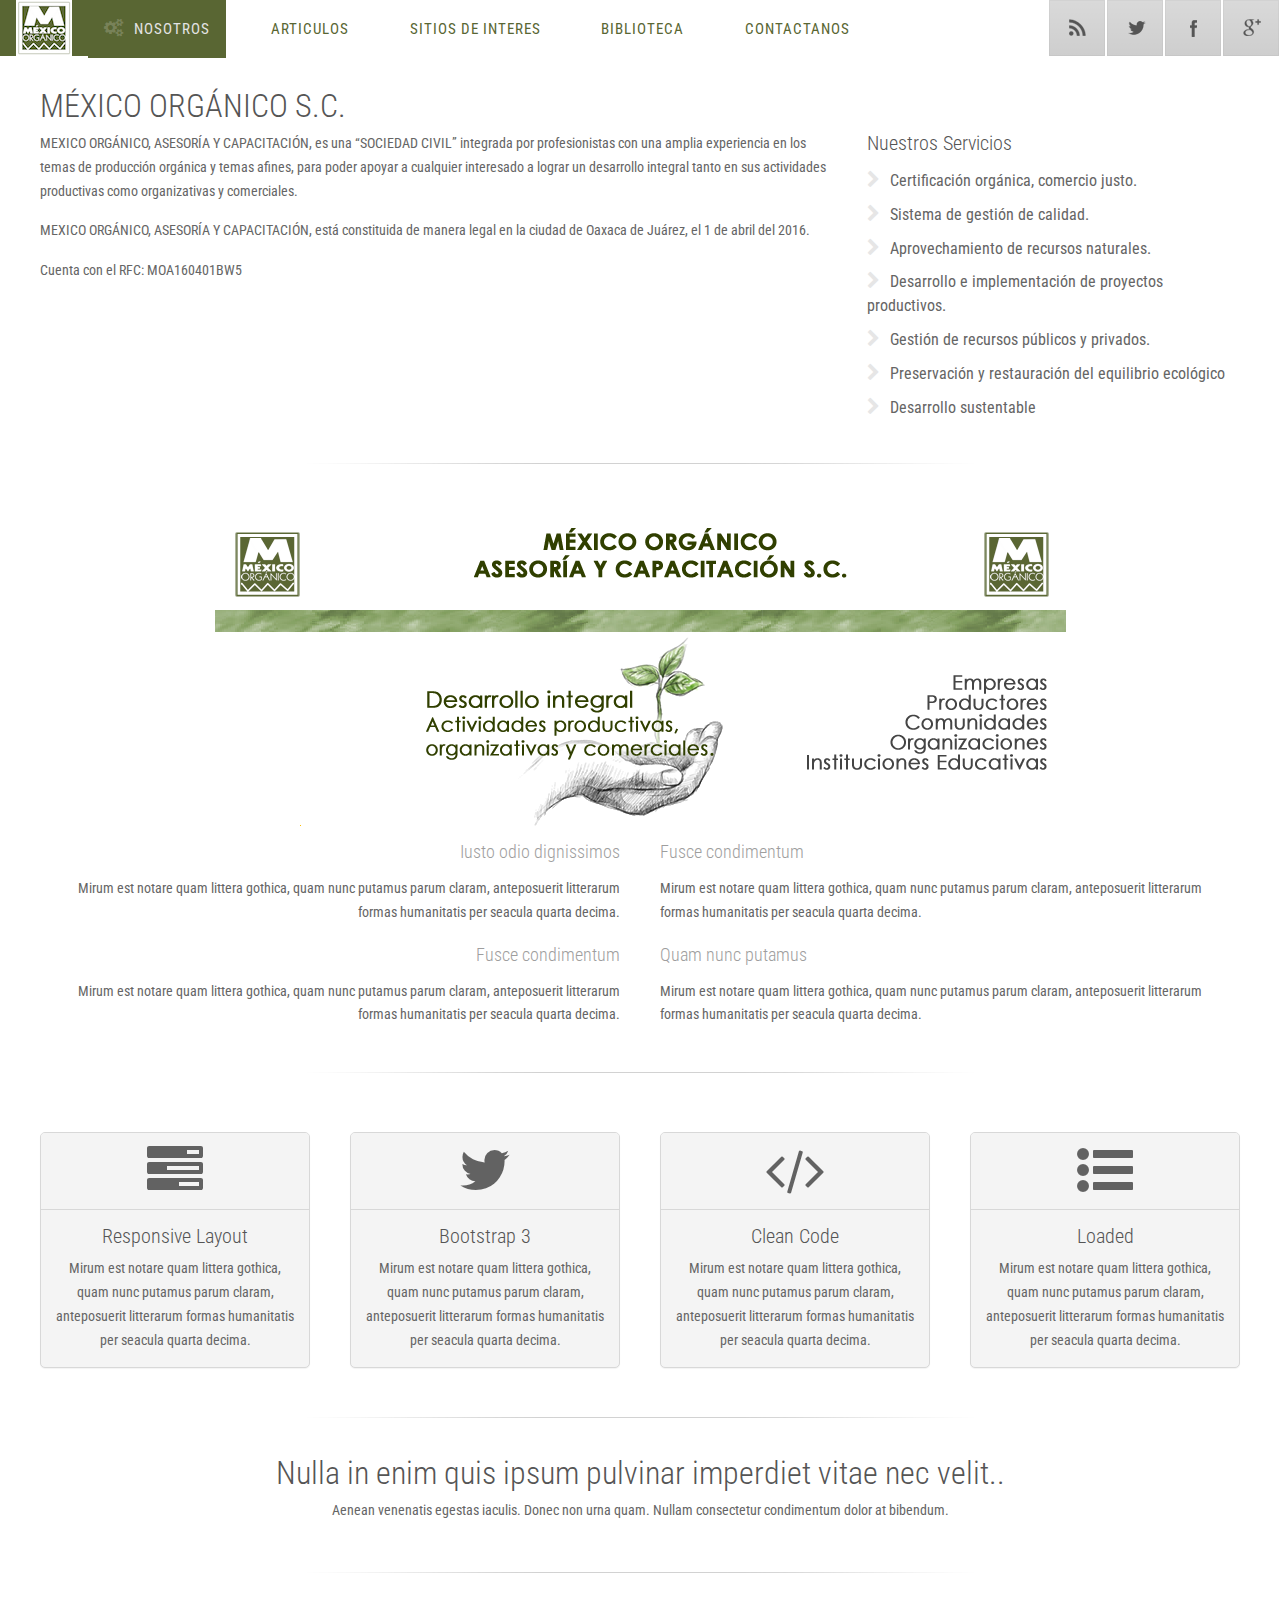
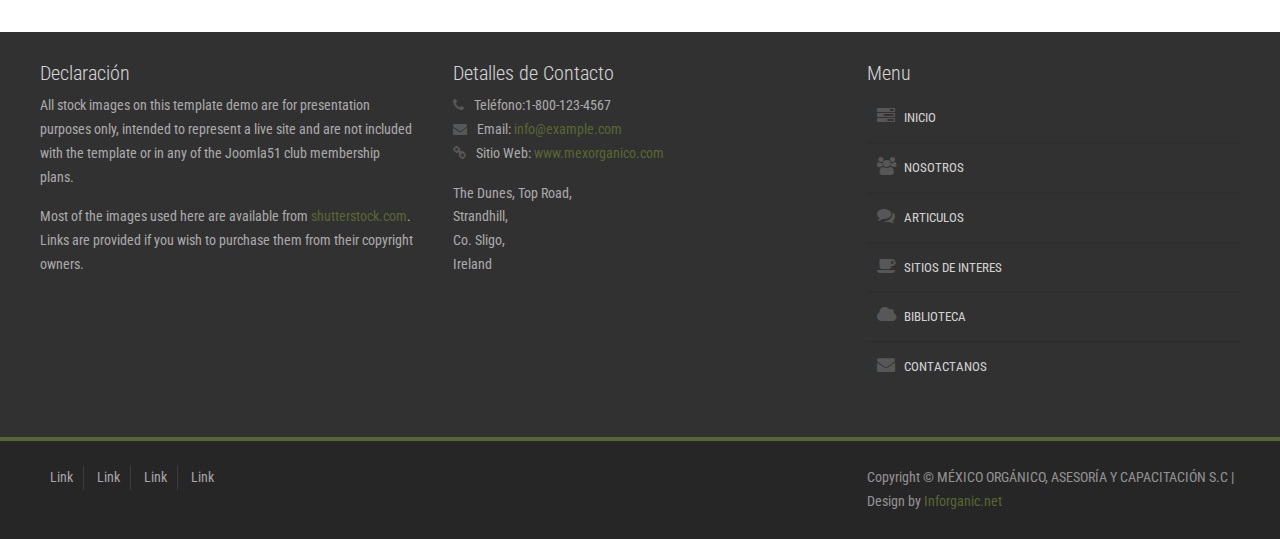
==== nosotros.html @ a855d256 "inicio" ====
<!-- === BEGIN HEADER === -->
<!DOCTYPE html>
<!--[if IE 8]> <html lang="en" class="ie8"> <![endif]-->
<!--[if IE 9]> <html lang="en" class="ie9"> <![endif]-->
<!--[if !IE]><!-->
<html lang="es">
    <!--<![endif]-->
    <head>
        <!-- Title -->
        <title>Nosotros - México Orgánico</title>
        <!-- Meta -->
        <meta http-equiv="content-type" content="text/html; charset=utf-8" />
        <meta name="description" content="">
        <meta name="author" content="">
        <meta name="viewport" content="width=device-width, initial-scale=1, maximum-scale=1" />
        <!-- Favicon -->
        <link href="assets/img/ico.png" rel="shortcut icon">
        <!-- Bootstrap Core CSS -->
        <link rel="stylesheet" href="assets/css/bootstrap.css" rel="stylesheet">
        <!-- Template CSS -->
        <link rel="stylesheet" href="assets/css/animate.css" rel="stylesheet">
        <link rel="stylesheet" href="assets/css/font-awesome.css" rel="stylesheet">
        <link rel="stylesheet" href="assets/css/nexus.css" rel="stylesheet">
        <link rel="stylesheet" href="assets/css/responsive.css" rel="stylesheet">
        <link rel="stylesheet" href="assets/css/custom.css" rel="stylesheet">
        <!-- Google Fonts-->
        <link href="http://fonts.googleapis.com/css?family=Roboto+Condensed:400,300" rel="stylesheet" type="text/css">
    </head>
    <body>
        <div id="body-bg">
            <!-- Phone/Email -->

            <!-- End Header -->
            <!-- Top Menu -->
            <div id="hornav" class="bottom-border-shadow">
                <div class="container no-padding border-bottom">
                    <div class="row">
                        <div class="col-md-9 no-padding">
                            <div class="visible-lg">
                                <ul id="hornavmenu" class="nav navbar-nav" >
                                    <li class="hidden-xs hidden-sm">
                                        <a href="index.html" style="padding-top:0px;padding-bottom:0px;"><img src="assets/img/menu.png" alt=""></a>
                                    </li>
                                    <li class="visible-xs visible-sm">
                                        <a href="index.html">Inicio</a>
                                    </li>
                                    <li>
                                        <a class="active" href="nosotros.html"><span class="fa-gears ">Nosotros</span></a>
                                    </li>

                                    <li>
                                        <a href="articulos.php"><span class="fa-copy ">Articulos</span></a>
                                    </li>

                                    <li>
                                        <a href="sitios_interes.html"><span class="fa-th ">Sitios de Interes</span></a>
                                    </li>

                                    <li>
                                        <a href="bibliote.html"><span class="fa-font ">Biblioteca</span></a>
                                    </li>
                                    <li>
                                        <a href="contact.html" class="fa-comment ">Contactanos</a>
                                    </li>
                                </ul>
                            </div>
                        </div>
                        <div class="col-md-3 no-padding">
                            <ul class="social-icons pull-right">
                                <li class="social-rss">
                                    <a href="#" target="_blank" title="RSS"></a>
                                </li>
                                <li class="social-twitter">
                                    <a href="#" target="_blank" title="Twitter"></a>
                                </li>
                                <li class="social-facebook">
                                    <a href="https://www.facebook.com/MexicOrganico" target="_blank" title="Facebook"></a>
                                </li>
                                <li class="social-googleplus">
                                    <a href="#" target="_blank" title="Google+"></a>
                                </li>
                            </ul>
                        </div>
                    </div>
                </div>
            </div>
            <!-- End Top Menu -->
            <!-- === END HEADER === -->
            <!-- === BEGIN CONTENT === -->
            <div id="content">
                <div class="container background-white">
                    <div class="row margin-vert-30">
                        <div class="col-md-12">
                            <h2 class="margin-bottom-10">MÉXICO ORGÁNICO S.C.</h2>
                            <!-- Intro / Why Us? -->
                            <div class="row">
                                <div class="col-md-8 animate fadeInLeft">
                                    <p>
                                        MEXICO ORGÁNICO, ASESORÍA Y CAPACITACIÓN, es una “SOCIEDAD CIVIL” integrada por profesionistas con una amplia experiencia en los temas de producción orgánica y temas afines, para poder apoyar a cualquier interesado a lograr un desarrollo integral tanto en sus actividades productivas como organizativas y comerciales.
                                    </p>
                                    <p>
                                        MEXICO ORGÁNICO, ASESORÍA Y CAPACITACIÓN, está constituida de manera legal en la ciudad de Oaxaca de Juárez, el 1 de abril del 2016.
                                    </p>
                                    <p>
                                        Cuenta con el RFC: MOA160401BW5
                                    </p>
                                </div>
                                <div class="col-md-4 animate fadeIn">
                                    <h3 class="margin-bottom-10">Nuestros Servicios</h3>
                                    <ul class="list-unstyled list-services">
                                        <li>
                                            <i class="fa fa-chevron-right color-gray-lighter"></i>Certificación orgánica, comercio justo.</li>
                                        <li>
                                            <i class="fa fa-chevron-right color-gray-lighter"></i>Sistema de gestión de calidad.</li>
                                        <li>
                                            <i class="fa fa-chevron-right color-gray-lighter"></i>Aprovechamiento de recursos naturales.</li>
                                        <li>
                                            <i class="fa fa-chevron-right color-gray-lighter"></i>Desarrollo e implementación de proyectos productivos.</li>
                                        <li>
                                            <i class="fa fa-chevron-right color-gray-lighter"></i>Gestión de recursos públicos y privados.</li>
                                        <li>
                                            <i class="fa fa-chevron-right color-gray-lighter"></i>Preservación y restauración del equilibrio ecológico</li>
                                        <li>
                                            <i class="fa fa-chevron-right color-gray-lighter"></i>Desarrollo sustentable</li>

                                    </ul>
                                </div>
                            </div>
                            <!-- End Intro / Why Us? -->
                            <div class="row">
                                <hr class="margin-top-20 margin-bottom-30">
                            </div>
                            <div class="row">
                                <div class="col-md-12 animate fadeInUp padding-top-10">
                                    <img src="assets/img/nosotros.png" alt="filler image" style="margin: 0 auto; display: block;">
                                </div>
                            </div>
                            <div class="row">
                                <div class="col-md-6 text-right animate fadeInLeft">
                                    <h4>Iusto odio dignissimos</h4>
                                    <p>Mirum est notare quam littera gothica, quam nunc putamus parum claram, anteposuerit litterarum formas humanitatis per seacula quarta decima.</p>
                                    <h4>Fusce condimentum</h4>
                                    <p>Mirum est notare quam littera gothica, quam nunc putamus parum claram, anteposuerit litterarum formas humanitatis per seacula quarta decima.</p>
                                </div>
                                <div class="col-md-6 animate fadeInRight">
                                    <h4>Fusce condimentum</h4>
                                    <p>Mirum est notare quam littera gothica, quam nunc putamus parum claram, anteposuerit litterarum formas humanitatis per seacula quarta decima.</p>
                                    <h4>Quam nunc putamus</h4>
                                    <p>Mirum est notare quam littera gothica, quam nunc putamus parum claram, anteposuerit litterarum formas humanitatis per seacula quarta decima.</p>
                                </div>
                            </div>
                            <hr class="margin-top-20 margin-bottom-30">
                            <!-- Top Panels -->
                            <div class="row padding-top-20">
                                <div class="col-md-3 animate fadeInLeft">
                                    <div class="panel panel-default">
                                        <div class="panel-heading text-center">
                                            <i class="fa fa-tasks fa-4x"></i>
                                        </div>
                                        <div class="panel-body text-center">
                                            <h3 class="margin-bottom-10">Responsive Layout</h3>
                                            Mirum est notare quam littera gothica, quam nunc putamus parum claram, anteposuerit litterarum formas humanitatis per seacula quarta decima.
                                        </div>
                                    </div>
                                </div>
                                <div class="col-md-3 animate fadeIn">
                                    <div class="panel panel-default">
                                        <div class="panel-heading text-center">
                                            <i class="fa fa-twitter fa-4x"></i>
                                        </div>
                                        <div class="panel-body text-center">
                                            <h3 class="margin-bottom-10">Bootstrap 3</h3>
                                            Mirum est notare quam littera gothica, quam nunc putamus parum claram, anteposuerit litterarum formas humanitatis per seacula quarta decima.
                                        </div>
                                    </div>
                                </div>
                                <div class="col-md-3 animate fadeIn">
                                    <div class="panel panel-default">
                                        <div class="panel-heading text-center">
                                            <i class="fa fa-code fa-4x"></i>
                                        </div>
                                        <div class="panel-body text-center">
                                            <h3 class="margin-bottom-10">Clean Code</h3>
                                            Mirum est notare quam littera gothica, quam nunc putamus parum claram, anteposuerit litterarum formas humanitatis per seacula quarta decima.
                                        </div>
                                    </div>
                                </div>
                                <div class="col-md-3 animate fadeInRight">
                                    <div class="panel panel-default">
                                        <div class="panel-heading text-center">
                                            <i class="fa fa-list-ul fa-4x"></i>
                                        </div>
                                        <div class="panel-body text-center">
                                            <h3 class="margin-bottom-10">Loaded</h3>
                                            Mirum est notare quam littera gothica, quam nunc putamus parum claram, anteposuerit litterarum formas humanitatis per seacula quarta decima.
                                        </div>
                                    </div>
                                </div>
                            </div>
                            <!-- End Top Panels -->
                            <hr class="margin-top-3	0">
                            <!-- Middle Text -->
                            <div class="row">
                                <div class="col-md-12 text-center margin-top-10 animate fadeInUp">
                                    <h2 class="text-center">Nulla in enim quis ipsum pulvinar imperdiet vitae nec velit..</h2>
                                    <p class="text-center margin-bottom-20">Aenean venenatis egestas iaculis. Donec non urna quam. Nullam consectetur condimentum dolor at bibendum.</p>
                                </div>
                            </div>
                            <!-- End Middle Text -->
                            <hr>
                        </div>
                    </div>
                </div>
            </div>
            <!-- === END CONTENT === -->
            <!-- === BEGIN FOOTER === -->
            <div id="base">
                <div class="container bottom-border padding-vert-30">
                    <div class="row">
                        <!-- Disclaimer -->
                        <div class="col-md-4">
                            <h3 class="class margin-bottom-10">Declaración</h3>
                            <p>All stock images on this template demo are for presentation purposes only, intended to represent a live site and are not included with the template or in any of the Joomla51 club membership plans.</p>
                            <p>Most of the images used here are available from
                                <a href="http://www.shutterstock.com/" target="_blank">shutterstock.com</a>. Links are provided if you wish to purchase them from their copyright owners.</p>
                        </div>
                        <!-- End Disclaimer -->
                        <!-- Contact Details -->
                        <div class="col-md-4 margin-bottom-20">
                            <h3 class="margin-bottom-10">Detalles de Contacto</h3>
                            <p>
                                <span class="fa-phone">Teléfono:</span>1-800-123-4567
                                <br>
                                <span class="fa-envelope">Email:</span>
                                <a href="mailto:info@example.com">info@example.com</a>
                                <br>
                                <span class="fa-link">Sitio Web:</span>
                                <a href="http://mexorganico.com/">www.mexorganico.com</a>
                            </p>
                            <p>The Dunes, Top Road,
                                <br>Strandhill,
                                <br>Co. Sligo,
                                <br>Ireland</p>
                        </div>
                        <!-- End Contact Details -->
                        <!-- Sample Menu -->
                        <div class="col-md-4 margin-bottom-20">
                            <h3 class="margin-bottom-10">Menu</h3>
                            <ul class="menu">
                                <li>
                                    <a class="fa-tasks" href="index.html">Inicio</a>
                                </li>
                                <li>
                                    <a class="fa-users" href="nosotros.html">Nosotros</a>
                                </li>
                                <li>
                                    <a class="fa-comments" href="articulos.php">Articulos</a>
                                </li>
                                <li>
                                    <a class="fa-coffee" href="sitios_interes.html">Sitios de Interes</a>
                                </li>
                                <li>
                                    <a class="fa-cloud" href="biblioteca.html">Biblioteca</a>
                                </li>
                                <li>
                                    <a class="fa-envelope" href="contact.html">Contactanos</a>
                                </li>


                            </ul>
                            <div class="clearfix"></div>
                        </div>
                        <!-- End Sample Menu -->
                    </div>
                </div>
            </div>
            <!-- Footer -->
            <div id="footer" class="background-grey">
                <div class="container">
                    <div class="row">
                        <!-- Footer Menu -->
                        <div id="footermenu" class="col-md-8">
                            <ul class="list-unstyled list-inline">
                                <li>
                                    <a href="#" target="_blank">Link</a>
                                </li>
                                <li>
                                    <a href="#" target="_blank">Link</a>
                                </li>
                                <li>
                                    <a href="#" target="_blank">Link</a>
                                </li>
                                <li>
                                    <a href="#" target="_blank">Link</a>
                                </li>
                            </ul>
                        </div>
                        <!-- End Footer Menu -->
                        <!-- Copyright -->
                        <div id="copyright" class="col-md-4">
                            <p class="pull-right">Copyright © MÉXICO ORGÁNICO, ASESORÍA Y CAPACITACIÓN S.C | Design by <a href="http://inforganic.net/">Inforganic.net</a></p>
                        </div>
                        <!-- End Copyright -->
                    </div>
                </div>
            </div>
            <!-- End Footer -->
            <!-- JS -->
            <script type="text/javascript" src="assets/js/jquery.min.js" type="text/javascript"></script>
            <script type="text/javascript" src="assets/js/bootstrap.min.js" type="text/javascript"></script>
            <script type="text/javascript" src="assets/js/scripts.js"></script>
            <!-- Isotope - Portfolio Sorting -->
            <script type="text/javascript" src="assets/js/jquery.isotope.js" type="text/javascript"></script>
            <!-- Mobile Menu - Slicknav -->
            <script type="text/javascript" src="assets/js/jquery.slicknav.js" type="text/javascript"></script>
            <!-- Animate on Scroll-->
            <script type="text/javascript" src="assets/js/jquery.visible.js" charset="utf-8"></script>
            <!-- Sticky Div -->
            <script type="text/javascript" src="assets/js/jquery.sticky.js" charset="utf-8"></script>
            <!-- Slimbox2-->
            <script type="text/javascript" src="assets/js/slimbox2.js" charset="utf-8"></script>
            <!-- Modernizr -->
            <script src="assets/js/modernizr.custom.js" type="text/javascript"></script>
            <!-- End JS -->
    </body>
</html>
<!-- === END FOOTER === -->
---- assets/css/nexus.css ----
/**
* @template:  Virtuoso

TABLE OF CONTENTS

	- Basic
	- Header
	- Footer
	- Miscellaneous
	- Utility Classes
	- Typography
	- Top Menu - Hornav
	- Sidebar Menu
	- Mobile Menu
	- Blockquotes
	- Font Awesome
	- Glyphicons
	- Portfolio
	- Testimonials
	- Accordions
	- Tabs
	- Progress Bars 
	- Panels
	- Social Icons
	- Carousel
	- Thumbs Gallery
	- Blog
	- Pages

*/
/*-----------------------------------------------------------------------------------*/
/* Basic */
/*-----------------------------------------------------------------------------------*/
html {
  overflow-y: scroll;
}
body {
  line-height: 1.7em;
  font-family: Roboto Condensed;
  font-size: 14px;
  font-weight: 400;
  background-color: #ffffff;
  color: #656565;
}
#body-bg {
  background-attachment: fixed;
  background-clip: border-box;
  background-color: #FFFFFF;
  background-origin: padding-box;
  background-position: 50% 0;
  background-repeat: no-repeat;
  background-size: cover !important;
  position: relative;
}
.container {
  max-width: 1280px;
  padding-left: 40px;
  padding-right: 40px;
  width: 100%;
}
.container.no-padding {
  padding-left: 20px !important;
  padding-right: 20px !important;
}
/*-----------------------------------------------------------------------------------*/
/* Header */
/*-----------------------------------------------------------------------------------*/
#pre-header {
  color: rgba(0, 0, 0, 0.4);
  border-bottom: 1px solid rgba(255, 255, 255, 0.8);
  box-shadow: inset 0 -1px 0 rgba(0, 0, 0, 0.06);
}
#header {
  position: relative;
  height: 130px;
  top: 0;
  transition: all 0.2s ease 0s;
  width: 100%;
}
#header .container {
  height: 130px;
  position: relative;
}
/* Logo */
.logo {
  text-align: center;
}
.logo a {
  top: 40px;
  display: block;
  position: relative;
  z-index: 20;
}
p.site-slogan {
  color: #b1a5bd;
  font-size: 11px;
  letter-spacing: 8px;
  margin: 0;
  padding: 0;
  right: 15px;
  text-align: right;
  top: 68px;
  position: absolute;
  z-index: 20;
  white-space: nowrap;
}
/* Hornav */
#hornav {
  z-index: 21;
}
.is-sticky #hornav {
  z-index: 21;
}
/*-----------------------------------------------------------------------------------*/
/* Footer */
/*-----------------------------------------------------------------------------------*/
#base {
  background: #313131;
  overflow: hidden;
  color: rgba(255, 255, 255, 0.6);
}
#base li a {
  color: rgba(255, 255, 255, 0.8);
  text-shadow: none;
}
#base h3 {
  color: #FFFFFF;
  text-shadow: none;
  opacity: 0.8;
}
#base input,
#base button,
#base select,
#base textarea {
  color: #fff;
}
#base input {
  background: none repeat scroll 0 0 rgba(45, 55, 70, 0.15);
  border: 1px solid;
  border-color: rgba(255, 255, 255, 0.15);
  border-radius: 5px;
  box-shadow: 0 1px 1px rgba(0, 0, 0, 0.1) inset;
  color: #fff;
  padding: 4px 12px;
}
#base input:focus {
  border-color: rgba(255, 255, 255, 0.4);
}
/* Footer Menu */
#footer {
  background: rgba(0, 0, 0, 0.85);
  color: #bbb;
  color: rgba(255, 255, 255, 0.5);
  padding-top: 25px;
  padding-bottom: 25px;
}
#footermenu ul {
  margin: 0;
}
#footermenu ul li {
  border-right: 1px solid rgba(255, 255, 255, 0.1);
  padding-left: 10px;
  padding-right: 10px;
}
#footermenu ul li:last-child {
  border: none;
}
#footermenu ul li a {
  color: #444;
  color: rgba(255, 255, 255, 0.6);
  font-size: 14px;
}
#footermenu ul li a:hover {
  color: #ffffff;
}
/* Copyright */
#copyright p {
  padding: 0;
  margin: 0;
}
/*-----------------------------------------------------------------------------------*/
/* Miscellaneous */
/*-----------------------------------------------------------------------------------*/
.visible {
  opacity: 1 !important;
}
.animatebox {
  background: #cccccc;
  background: rgba(0, 0, 0, 0.05);
  border: 1px solid #dddddd;
  border: 1px solid rgba(0, 0, 0, 0.2);
  box-shadow: 1px 1px 5px rgba(0, 0, 0, 0.2);
  font-size: 22px;
  font-weight: 300;
  margin: 30px auto 60px;
  padding: 80px 0;
  text-align: center;
  max-width: 500px;
  width: 100%;
  color: #888 !important;
}
/*-----------------------------------------------------------------------------------*/
/* Utility Classes */
/*-----------------------------------------------------------------------------------*/
.bottom-border {
  box-shadow: 0 -4px 0 #596633 inset, 0 0 20px rgba(0, 0, 0, 0.1);
}
/*.bottom-border-shadow {
  background-image: -moz-linear-gradient(bottom, rgba(0, 0, 0, 0.05) 0%, rgba(0, 0, 0, 0) 25px, rgba(0, 0, 0, 0) 100%);
  background-image: -o-linear-gradient(bottom, rgba(0, 0, 0, 0.1) 0%, rgba(0, 0, 0, 0) 30px, rgba(0, 0, 0, 0) 100%);
  background-image: -webkit-linear-gradient(bottom, rgba(0, 0, 0, 0.1) 0%, rgba(0, 0, 0, 0) 30px, rgba(0, 0, 0, 0) 100%);
  background-image: linear-gradient(bottom, rgba(0, 0, 0, 0.1) 0%, rgba(0, 0, 0, 0) 30px, rgba(0, 0, 0, 0) 100%);
  -webkit-moz-box-shadow: 0 1px 0 rgba(255, 255, 255, 0.5), 0 -1px 0 rgba(0, 0, 0, 0.1) inset;
  -moz-moz-box-shadow: 0 1px 0 rgba(255, 255, 255, 0.5), 0 -1px 0 rgba(0, 0, 0, 0.1) inset;
  -ms-moz-box-shadow: 0 1px 0 rgba(255, 255, 255, 0.5), 0 -1px 0 rgba(0, 0, 0, 0.1) inset;
  -o-moz-box-shadow: 0 1px 0 rgba(255, 255, 255, 0.5), 0 -1px 0 rgba(0, 0, 0, 0.1) inset;
  box-shadow: 0 1px 0 rgba(255, 255, 255, 0.5), 0 -1px 0 rgba(0, 0, 0, 0.1) inset;
  position: relative;
  top: 0px;
  z-index: 20;
  -webkit-box-shadow: 0 -1px 0 rgba(0, 0, 0, 0.1) inset;
  -moz-box-shadow: 0 -1px 0 rgba(0, 0, 0, 0.1) inset;
  -ms-box-shadow: 0 -1px 0 rgba(0, 0, 0, 0.1) inset;
  -o-box-shadow: 0 -1px 0 rgba(0, 0, 0, 0.1) inset;
  box-shadow: 0 -1px 0 rgba(0, 0, 0, 0.1) inset;
}*/
.color-default {
  color: #555555 !important;
}
.color-default[class^="fa-"]:before,
.color-default[class*=" fa-"]:before {
  color: #555555;
}
.color-gray {
  color: #555555 !important;
}
.color-gray[class^="fa-"]:before,
.color-gray[class*=" fa-"]:before {
  color: #555555;
}
.color-gray-light {
  color: #b3b3b3 !important;
}
.color-gray-light[class^="fa-"]:before,
.color-gray-light[class*=" fa-"]:before {
  color: #b3b3b3;
}
.color-gray-lighter {
  color: #e6e6e6 !important;
}
.color-gray-lighter[class^="fa-"]:before,
.color-gray-lighter[class*=" fa-"]:before {
  color: #e6e6e6;
}
.color-primary {
  color: #596633 !important;
}
.color-primary[class^="fa-"]:before,
.color-primary[class*=" fa-"]:before {
  color: #596633;
}
.color-red {
  color: #8b2626 !important;
}
.color-red[class^="fa-"]:before,
.color-red[class*=" fa-"]:before {
  color: #8b2626;
}
.color-blue {
  color: #43668c !important;
}
.color-blue[class^="fa-"]:before,
.color-blue[class*=" fa-"]:before {
  color: #43668c;
}
.color-green {
  color: #649f2b !important;
}
.color-green[class^="fa-"]:before,
.color-green[class*=" fa-"]:before {
  color: #649f2b;
}
.color-aqua {
  color: #86b998 !important;
}
.color-aqua[class^="fa-"]:before,
.color-aqua[class*=" fa-"]:before {
  color: #86b998;
}
.color-yellow {
  color: #d0b426 !important;
}
.color-yellow[class^="fa-"]:before,
.color-yellow[class*=" fa-"]:before {
  color: #d0b426;
}
.color-brown {
  color: #6f6f55 !important;
}
.color-brown[class^="fa-"]:before,
.color-brown[class*=" fa-"]:before {
  color: #6f6f55;
}
.color-violet {
  color: #8270a4 !important;
}
.color-violet[class^="fa-"]:before,
.color-violet[class*=" fa-"]:before {
  color: #8270a4;
}
.color-orange {
  color: #ae6926 !important;
}
.color-orange[class^="fa-"]:before,
.color-orange[class*=" fa-"]:before {
  color: #ae6926;
}
.color-white {
  color: #FFFFFF !important;
}
.color-white[class^="fa-"]:before,
.color-white[class*=" fa-"]:before {
  color: #FFFFFF;
}
.padding-10 {
  padding: 10px;
}
.padding-20 {
  padding: 20px;
}
.padding-30 {
  padding: 30px;
}
.padding-40 {
  padding: 40px;
}
.padding-50 {
  padding: 50px;
}
.padding-60 {
  padding: 60px;
}
.margin-10 {
  margin: 10px;
}
.margin-20 {
  margin: 20px;
}
.margin-30 {
  margin: 30px;
}
.margin-40 {
  margin: 40px;
}
.margin-50 {
  margin: 50px;
}
.margin-60 {
  margin: 60px;
}
.padding-horiz-10 {
  padding-left: 10px;
  padding-right: 10px;
}
.padding-horiz-20 {
  padding-left: 20px;
  padding-right: 20px;
}
.padding-horiz-30 {
  padding-left: 30px;
  padding-right: 30px;
}
.padding-horiz-40 {
  padding-left: 40px;
  padding-right: 40px;
}
.padding-horiz-50 {
  padding-left: 50px;
  padding-right: 50px;
}
.padding-horiz-60 {
  padding-left: 60px;
  padding-right: 60px;
}
.padding-vert-5 {
  padding-top: 5px;
  padding-bottom: 5px;
}
.padding-vert-10 {
  padding-top: 10px;
  padding-bottom: 10px;
}
.padding-vert-20 {
  padding-top: 20px;
  padding-bottom: 20px;
}
.padding-vert-30 {
  padding-top: 30px;
  padding-bottom: 30px;
}
.padding-vert-40 {
  padding-top: 40px;
  padding-bottom: 40px;
}
.padding-vert-50 {
  padding-top: 50px;
  padding-bottom: 50px;
}
.padding-vert-60 {
  padding-top: 60px;
  padding-bottom: 60px;
}
.margin-horiz-10 {
  margin-left: 10px;
  margin-right: 10px;
}
.margin-horiz-20 {
  margin-left: 20px;
  margin-right: 20px;
}
.margin-horiz-30 {
  margin-left: 30px;
  margin-right: 30px;
}
.margin-horiz-40 {
  margin-left: 40px;
  margin-right: 40px;
}
.margin-horiz-50 {
  margin-left: 50px;
  margin-right: 50px;
}
.margin-horiz-60 {
  margin-left: 60px;
  margin-right: 60px;
}
.margin-vert-5 {
  margin-top: 5px;
  margin-bottom: 5px;
}
.margin-vert-10 {
  margin-top: 10px;
  margin-bottom: 10px;
}
.margin-vert-20 {
  margin-top: 20px;
  margin-bottom: 20px;
}
.margin-vert-30 {
  margin-top: 30px;
  margin-bottom: 30px;
}
.margin-vert-40 {
  margin-top: 40px;
  margin-bottom: 40px;
}
.margin-vert-50 {
  margin-top: 50px;
  margin-bottom: 50px;
}
.margin-vert-60 {
  margin-top: 60px;
  margin-bottom: 60px;
}
.no-padding {
  padding: 0 0 4px !important;
}
.no-margin {
  margin: 0 !important;
}
.margin-top-0 {
  margin-top: 0;
}
.margin-top-5 {
  margin-top: 5px;
}
.margin-top-10 {
  margin-top: 10px;
}
.margin-top-15 {
  margin-top: 15px;
}
.margin-top-20 {
  margin-top: 20px;
}
.margin-top-30 {
  margin-top: 30px;
}
.margin-top-40 {
  margin-top: 40px;
}
.margin-top-50 {
  margin-top: 50px;
}
.margin-top-60 {
  margin-top: 60px;
}
.margin-bottom-0 {
  margin-bottom: 0;
}
.margin-bottom-5 {
  margin-bottom: 5px;
}
.margin-bottom-10 {
  margin-bottom: 10px;
}
.margin-bottom-15 {
  margin-bottom: 15px;
}
.margin-bottom-20 {
  margin-bottom: 20px;
}
.margin-bottom-30 {
  margin-bottom: 30px;
}
.margin-bottom-40 {
  margin-bottom: 40px;
}
.margin-bottom-50 {
  margin-bottom: 50px;
}
.margin-bottom-60 {
  margin-bottom: 60px;
}
.padding-top-0 {
  padding-top: 0;
}
.padding-top-5 {
  padding-top: 5px;
}
.padding-top-10 {
  padding-top: 10px;
}
.padding-top-15 {
  padding-top: 15px;
}
.padding-top-20 {
  padding-top: 20px;
}
.padding-top-30 {
  padding-top: 30px;
}
.padding-top-40 {
  padding-top: 40px;
}
.padding-top-50 {
  padding-top: 50px;
}
.padding-top-60 {
  padding-top: 60px;
}
.padding-bottom-0 {
  padding-bottom: 0;
}
.padding-bottom-5 {
  padding-bottom: 5px;
}
.padding-bottom-10 {
  padding-bottom: 10px;
}
.padding-bottom-15 {
  padding-bottom: 15px;
}
.padding-bottom-20 {
  padding-bottom: 20px;
}
.padding-bottom-30 {
  padding-bottom: 30px;
}
.padding-bottom-40 {
  padding-bottom: 40px;
}
.padding-bottom-50 {
  padding-bottom: 50px;
}
.padding-bottom-60 {
  padding-bottom: 60px;
}
.row-no-margin {
  margin-left: -40px;
  margin-right: -40px;
}
/* Background Colors */
.background-white {
  background-color: #FFFFFF;
}
.background-gray-darker {
  background-color: #222222;
}
.background-gray-dark {
  background-color: #333333;
}
.background-gray {
  background-color: #555555;
}
.background-gray-light {
  background-color: #b3b3b3;
}
.background-gray-lighter {
  background-color: #e6e6e6;
}
/* Button Colors */
.btn {
  border-radius: 0px;
}
.btn-default {
  background-color: rgba(0, 0, 0, 0.043);
  border: 1px solid rgba(0, 0, 0, 0.15);
  border-radius: 0px;
  box-shadow: 0 0 5px 0 rgba(0, 0, 0, 0.05) inset;
  margin: 0;
}
.btn-green {
  background-color: #658538 !important;
  background-repeat: repeat-x;
  filter: progid:DXImageTransform.Microsoft.gradient(startColorstr="#759a40", endColorstr="#648537");
  background-image: -khtml-gradient(linear, left top, left bottom, from(#759a40), to(#648537));
  background-image: -moz-linear-gradient(top, #759a40, #648537);
  background-image: -ms-linear-gradient(top, #759a40, #648537);
  background-image: -webkit-gradient(linear, left top, left bottom, color-stop(0%, #759a40), color-stop(100%, #648537));
  background-image: -webkit-linear-gradient(top, #759a40, #648537);
  background-image: -o-linear-gradient(top, #759a40, #648537);
  background-image: linear-gradient(#759a40, #648537);
  border-color: #648537 #648537 #618035;
  color: #fff !important;
  text-shadow: 0 -1px 0 rgba(0, 0, 0, 0.09);
  -webkit-font-smoothing: antialiased;
}
.btn-bronze {
  background-color: #856f38 !important;
  background-repeat: repeat-x;
  filter: progid:DXImageTransform.Microsoft.gradient(startColorstr="#9a8140", endColorstr="#856f37");
  background-image: -khtml-gradient(linear, left top, left bottom, from(#9a8140), to(#856f37));
  background-image: -moz-linear-gradient(top, #9a8140, #856f37);
  background-image: -ms-linear-gradient(top, #9a8140, #856f37);
  background-image: -webkit-gradient(linear, left top, left bottom, color-stop(0%, #9a8140), color-stop(100%, #856f37));
  background-image: -webkit-linear-gradient(top, #9a8140, #856f37);
  background-image: -o-linear-gradient(top, #9a8140, #856f37);
  background-image: linear-gradient(#9a8140, #856f37);
  border-color: #856f37 #856f37 #806b35;
  color: #fff !important;
  text-shadow: 0 -1px 0 rgba(0, 0, 0, 0.09);
  -webkit-font-smoothing: antialiased;
}
.btn-red {
  background-color: #853838 !important;
  background-repeat: repeat-x;
  filter: progid:DXImageTransform.Microsoft.gradient(startColorstr="#9a4040", endColorstr="#853737");
  background-image: -khtml-gradient(linear, left top, left bottom, from(#9a4040), to(#853737));
  background-image: -moz-linear-gradient(top, #9a4040, #853737);
  background-image: -ms-linear-gradient(top, #9a4040, #853737);
  background-image: -webkit-gradient(linear, left top, left bottom, color-stop(0%, #9a4040), color-stop(100%, #853737));
  background-image: -webkit-linear-gradient(top, #9a4040, #853737);
  background-image: -o-linear-gradient(top, #9a4040, #853737);
  background-image: linear-gradient(#9a4040, #853737);
  border-color: #853737 #853737 #803535;
  color: #fff !important;
  text-shadow: 0 -1px 0 rgba(0, 0, 0, 0.09);
  -webkit-font-smoothing: antialiased;
}
.btn-violet {
  background-color: #813885 !important;
  background-repeat: repeat-x;
  filter: progid:DXImageTransform.Microsoft.gradient(startColorstr="#96409a", endColorstr="#813785");
  background-image: -khtml-gradient(linear, left top, left bottom, from(#96409a), to(#813785));
  background-image: -moz-linear-gradient(top, #96409a, #813785);
  background-image: -ms-linear-gradient(top, #96409a, #813785);
  background-image: -webkit-gradient(linear, left top, left bottom, color-stop(0%, #96409a), color-stop(100%, #813785));
  background-image: -webkit-linear-gradient(top, #96409a, #813785);
  background-image: -o-linear-gradient(top, #96409a, #813785);
  background-image: linear-gradient(#96409a, #813785);
  border-color: #813785 #813785 #7c3580;
  color: #fff !important;
  text-shadow: 0 -1px 0 rgba(0, 0, 0, 0.09);
  -webkit-font-smoothing: antialiased;
}
.btn-blue {
  background-color: #386685 !important;
  background-repeat: repeat-x;
  filter: progid:DXImageTransform.Microsoft.gradient(startColorstr="#40769a", endColorstr="#376685");
  background-image: -khtml-gradient(linear, left top, left bottom, from(#40769a), to(#376685));
  background-image: -moz-linear-gradient(top, #40769a, #376685);
  background-image: -ms-linear-gradient(top, #40769a, #376685);
  background-image: -webkit-gradient(linear, left top, left bottom, color-stop(0%, #40769a), color-stop(100%, #376685));
  background-image: -webkit-linear-gradient(top, #40769a, #376685);
  background-image: -o-linear-gradient(top, #40769a, #376685);
  background-image: linear-gradient(#40769a, #376685);
  border-color: #376685 #376685 #356280;
  color: #fff !important;
  text-shadow: 0 -1px 0 rgba(0, 0, 0, 0.09);
  -webkit-font-smoothing: antialiased;
}
.btn-aqua {
  background-color: #388582 !important;
  background-repeat: repeat-x;
  filter: progid:DXImageTransform.Microsoft.gradient(startColorstr="#409a97", endColorstr="#378582");
  background-image: -khtml-gradient(linear, left top, left bottom, from(#409a97), to(#378582));
  background-image: -moz-linear-gradient(top, #409a97, #378582);
  background-image: -ms-linear-gradient(top, #409a97, #378582);
  background-image: -webkit-gradient(linear, left top, left bottom, color-stop(0%, #409a97), color-stop(100%, #378582));
  background-image: -webkit-linear-gradient(top, #409a97, #378582);
  background-image: -o-linear-gradient(top, #409a97, #378582);
  background-image: linear-gradient(#409a97, #378582);
  border-color: #378582 #378582 #35807d;
  color: #fff !important;
  text-shadow: 0 -1px 0 rgba(0, 0, 0, 0.09);
  -webkit-font-smoothing: antialiased;
}
/*-----------------------------------------------------------------------------------*/
/* Top Menu - Hornav */
/*-----------------------------------------------------------------------------------*/
#hornav {
  font-family: Roboto Condensed;
  position: relative;
  width: 100%;
}
#hornav .container {
  background-color: #fff;
  /*background-color: #313131;
  /*box-shadow: 0 -4px 0 #596633 inset, 0 0 20px rgba(0, 0, 0, 0.1);
  */min-height: 60px;
  display: block;
}
#hornav .navbar-nav {
  float: none;
}
#hornav .no-padding {
  padding-bottom: 0 !important;
}
#hornav ul#hornavmenu {
  display: inline-block;
  margin: 0 0 -6px;
  padding: 0px;
}
#hornav ul#hornavmenu > li {
  margin: 0px;
}
#hornav ul#hornavmenu > li > a,
#hornav ul#hornavmenu > li > span {
  color: #596633;
  font-size: 15px;
  font-weight: normal;
  letter-spacing: 1px;
  line-height: normal;
  padding: 19px 16px 20px;
  text-transform: uppercase;
  display: block;
}
#hornav ul#hornavmenu > li > a:hover,
#hornav ul#hornavmenu > li > span:hover,
#hornav ul#hornavmenu > li > a.active,
#hornav ul#hornavmenu > li > span.active,
#hornav ul#hornavmenu > li > a.current,
#hornav ul#hornavmenu > li > span.current {
  background: #596633;
  color: #e3e3e3;
}
#hornav .nav > li > a:hover,
#hornav .nav > li > a:focus {
  background-color: transparent;
}
/* Dropdown Menu */
#hornav ul ul {
  text-align: left;
  background: #f2f2f2;
  border-radius: 5px;
  border: 1px solid #dddddd;
  position: relative;
  -webkit-box-shadow: 0 0 4px rgba(0, 0, 0, 0.2);
  -moz-box-shadow: 0 0 4px rgba(0, 0, 0, 0.2);
  -ms-box-shadow: 0 0 4px rgba(0, 0, 0, 0.2);
  -o-box-shadow: 0 0 4px rgba(0, 0, 0, 0.2);
  box-shadow: 0 0 4px rgba(0, 0, 0, 0.2);
  display: block;
  list-style: none;
  margin: 0px;
  padding: 5px 0 !important;
  min-width: 200px;
  z-index: 30;
}
#hornav ul ul li {
  min-height: 22px;
  float: none;
  position: relative;
  margin: 0;
}
#hornav ul ul li a,
#hornav ul ul li span {
  background-color: transparent;
  box-shadow: none;
  display: block;
  padding: 6px 15px;
  color: #555555 !important;
  text-transform: none;
  border-top: 1px solid rgba(0, 0, 0, 0.05);
}
#hornav ul ul:before {
  background: transparent url('../img/menu_arrow.png') no-repeat 0 0;
  content: "";
  display: block;
  height: 10px;
  left: 21px;
  position: absolute;
  top: -10px;
  width: 14px;
}
#hornav ul ul li:first-child a {
  border: none;
}
#hornav ul ul li a:active,
#hornav ul ul li a:focus,
#hornav ul ul li a:hover {
  text-decoration: none;
  background-color: rgba(0, 0, 0, 0.05);
}
#hornav ul ul li:hover a {
  text-decoration: none;
}
#hornav ul ul ul:before {
  display: none;
}
#hornav li ul,
#hornav li ul li ul {
  position: absolute;
  height: auto;
  min-width: 200px;
  opacity: 0;
  visibility: hidden;
  transition: all 240ms linear;
  -o-transition: all 240ms linear;
  -ms-transition: all 240ms linear;
  -moz-transition: all 240ms linear;
  -webkit-transition: all 240ms linear;
  top: 70px;
  z-index: 1000;
}
#hornav li:hover > ul,
#hornav li ul li:hover > ul {
  display: block;
  opacity: 1;
  visibility: visible;
  top: 60px;
}
#hornav li ul li ul {
  left: 220px;
  top: 0;
}
#hornav li ul li:hover > ul {
  top: 0px;
  left: 200px;
}
#hornav ul ul .parent:after {
  top: 10px;
  right: 15px;
  color: #777;
  font-size: 14px;
  content: "\f105";
  position: absolute;
  font-weight: normal;
  display: inline-block;
  font-family: FontAwesome;
}
/*-----------------------------------------------------------------------------------*/
/* Sidebar Menu */
/*-----------------------------------------------------------------------------------*/
.sidebar-nav {
  border-radius: 5px;
  border: 1px solid rgba(0, 0, 0, 0.1);
}
.sidebar-nav li {
  padding: 0;
  /*Sidebar Sub Navigation*/
}
.sidebar-nav li a {
  background: #f4f4f4;
  border-bottom: 1px solid #d8d8d8;
  display: block;
  padding: 10px 20px;
  outline: none;
  color: #596633;
  font-size: 16px;
  font-weight: 300;
}
.sidebar-nav li a:hover {
  text-decoration: none;
}
.sidebar-nav li ul {
  background: #fff;
  padding: 0;
  margin: 0;
  list-style: none;
}
.sidebar-nav li ul a {
  background: #fff;
  color: #555555;
  font-size: 12px;
  border-bottom: solid 1px #d8d8d8;
  padding: 5px 23px;
}
.sidebar-nav ul li:hover a,
.sidebar-nav ul li.active a {
  color: #596633;
}
.sidebar-nav > li:last-child a {
  border: none;
}
/*Sidebar Badges*/
.list-group-item li > .badge {
  float: right;
}
.sidebar-nav span.badge {
  margin-top: 8px;
  margin-right: 10px;
}
.sidebar-nav .list-toggle > span.badge {
  margin-right: 25px;
}
.sidebar-nav ul li span.badge {
  margin-top: 0px;
  font-size: 10px;
  padding: 3px 5px;
  margin-right: 20px;
  border-radius: 0 0 5px 5px;
  background: #42969e;
}
/*Sidebar List Toggle*/
.list-toggle:after {
  top: 10px;
  right: 20px;
  color: #777;
  font-size: 14px;
  content: "\f105";
  position: absolute;
  font-weight: normal;
  display: inline-block;
  font-family: FontAwesome;
}
.list-toggle.active:after {
  color: #fff;
  content: "\f107";
}
/* Make Font Awesome icons fixed width */
.sidebar-nav li [class^="fa"],
.sidebar-nav li [class*=" fa"] {
  width: 1.25em;
  left: -2px;
  margin-right: 2px;
  text-align: center;
  position: relative;
  display: inline-block;
}
.sidebar-nav li [class^="fa"].fa-lg,
.sidebar-nav li [class*=" fa"].fa-lg {
  /* increased font size for fa-lg */
  width: 1.5625em;
}
/*-----------------------------------------------------------------------------------*/
/* Mobile Menu */
/*-----------------------------------------------------------------------------------*/
.slicknav_btn {
  position: relative;
  display: block;
  vertical-align: middle;
  float: right;
  padding: 0.5em 0.7em;
  line-height: 1.125em;
  cursor: pointer;
}
.slicknav_menu .slicknav_menutxt {
  display: block;
  line-height: 1.188em;
  float: left;
}
.slicknav_menu .slicknav_icon {
  float: left;
  margin: 0.188em 0 0 0.438em;
}
.slicknav_menu .slicknav_no-text {
  margin: 0;
}
.slicknav_menu .slicknav_icon-bar {
  font-size: 18px;
  display: block;
  width: 1.125em;
  height: 0.125em;
  -webkit-border-radius: 1px;
  -moz-border-radius: 1px;
  border-radius: 1px;
  -webkit-box-shadow: 0 1px 0 rgba(0, 0, 0, 0.25);
  -moz-box-shadow: 0 1px 0 rgba(0, 0, 0, 0.25);
  box-shadow: 0 1px 0 rgba(0, 0, 0, 0.25);
}
.slicknav_btn .slicknav_icon-bar + .slicknav_icon-bar {
  margin-top: 0.188em;
}
.slicknav_nav {
  clear: both;
}
.slicknav_nav ul,
.slicknav_nav li {
  display: block;
}
.slicknav_nav .slicknav_arrow {
  font-size: 0.8em;
  margin: 0 0 0 0.4em;
}
.slicknav_nav .slicknav_item {
  display: block;
  cursor: pointer;
}
.slicknav_nav a {
  display: block;
}
.slicknav_nav .slicknav_item a {
  display: inline;
}
.slicknav_menu:before,
.slicknav_menu:after {
  content: " ";
  display: table;
}
.slicknav_menu:after {
  clear: both;
}
/* IE6/7 support */
.slicknav_menu {
  *zoom: 1;
}
/* 
    User Default Style
    Change the following styles to modify the appearance of the menu.
*/
.slicknav_menu {
  font-size: 18px;
}
/* Button */
.slicknav_btn {
  margin: 5px 5px 6px;
  text-decoration: none;
  -webkit-border-radius: 4px;
  -moz-border-radius: 4px;
  border-radius: 4px;
  background-color: rgba(0, 0, 0, 0.4);
}
/* Button Text */
.slicknav_menu .slicknav_menutxt {
  color: #FFF;
  font-weight: bold;
}
/* Button Lines */
.slicknav_menu .slicknav_icon-bar {
  background-color: #f5f5f5;
}
.slicknav_menu {
  background: #27595d;
  padding: 5px;
}
.slicknav_nav {
  color: #fff;
  margin: 0;
  padding: 0;
}
.slicknav_nav,
.slicknav_nav ul {
  list-style: none;
  overflow: hidden;
}
.slicknav_nav .slicknav_item {
  padding: 14px;
  margin: 2px 0px;
}
.slicknav_nav a {
  padding: 14px;
  margin: 2px 0px;
  text-decoration: none;
  color: #fff;
}
.slicknav_nav ul {
  padding: 0;
  margin: 0;
}
.slicknav_nav li {
  background-color: rgba(0, 0, 0, 0.25);
  border-radius: 4px;
  color: #ffffff;
}
.slicknav_nav li li {
  background-color: rgba(255, 255, 255, 0.03);
  text-indent: 10px;
}
.slicknav_nav li li li {
  background-color: rgba(255, 255, 255, 0.03);
  text-indent: 20px;
}
.slicknav_nav li li a {
  color: #ffffff;
}
.slicknav_nav .slicknav_item a {
  padding: 0;
  margin: 0;
}
.slicknav_nav a:hover,
.slicknav_nav .slicknav_item:hover,
.slicknav_nav a:focus,
.slicknav_nav .slicknav_item:focus {
  background-color: rgba(0, 0, 0, 0.2) !important;
  color: #ffffff;
}
.slicknav_nav .slicknav_txtnode {
  margin-left: 15px;
}
/*-----------------------------------------------------------------------------------*/
/* Typo */
/*-----------------------------------------------------------------------------------*/
h1 {
  font-size: 2em;
}
h2 {
  font-weight: 300;
  line-height: 1em;
  margin: 0 0 10px;
  color: #555555;
  font-family: 'Roboto Condensed', sans-serif;
  font-size: 32px;
}
h3 {
  font-size: 20px;
  font-weight: 300;
  padding: 0;
  font-family: 'Roboto Condensed', sans-serif;
  margin: 0;
  color: #555555;
}
h3.title {
  border-bottom: 1px solid rgba(0, 0, 0, 0.1);
  padding-bottom: 5px;
  margin-bottom: 15px;
}
h4 {
  font-size: 18px;
  font-weight: 300;
  color: #9e9e9e;
  margin-bottom: 10px;
  line-height: 1.6;
}
h5 {
  font-size: 1.1em;
}
h6 {
  font-size: 1em;
}
a {
  text-decoration: none;
  color: #596633;
  -webkit-transition: color 0.15s ease-in;
  -moz-transition: color 0.15s ease-in;
  -o-transition: color 0.15s ease-in;
  transition: color 0.15s ease-in;
}
a:hover {
  text-decoration: none;
}
a:focus,
li:focus {
  outline: 0;
}
a,
a:hover,
a:active,
a:focus {
  outline: 0;
  text-decoration: none;
}
p {
  margin-bottom: 16px;
}
hr {
  background: url("../img/hr.png") no-repeat scroll 50% 0 transparent;
  border: medium none;
  height: 19px;
  margin: 20px 0 20px;
}
img {
  max-width: 100% ;
}
.icon-list {
  padding-left: 30px;
}
ul.menu {
  list-style: none outside none;
  margin: 0;
  padding: 0;
}
ul.menu a {
  color: #777777;
  display: block;
  font-size: 0.9em;
  letter-spacing: 0;
  padding: 12px 5px;
  text-decoration: none;
  text-transform: uppercase;
}
ul.menu a:hover {
  color: #444 ;
}
ul.menu li {
  border-bottom: 2px solid rgba(0, 0, 0, 0.06);
}
ul.menu li:last-child {
  border-bottom: none;
}
ul.menu li li a {
  padding: 4px 30px;
  color: #666;
  border: none;
  padding-left: 25px;
  background: none;
}
ul.menu li li a:hover {
  color: #888;
}
ul.menu ul {
  margin-top: -4px;
  padding-bottom: 5px;
  margin-bottom: 0px;
}
ul.tick,
ul.plus,
ul.star {
  padding-left: 20px;
}
ul.tick li,
ul.plus li,
ul.star li {
  list-style: none outside none;
  padding: 4px 22px;
}
ul.tick li {
  background: url("../img/typo/tick.png") no-repeat scroll left center transparent;
}
ul.plus li {
  background: url("../img/typo/plus.png") no-repeat scroll left center transparent;
}
ul.star li {
  background: url("../img/typo/star.png") no-repeat scroll left center transparent;
}
.label {
  font-weight: 300;
  font-size: 90%;
  border-radius: 5px;
}
/*-----------------------------------------------------------------------------------*/
/* Blockquotes */
/*-----------------------------------------------------------------------------------*/
blockquote {
  border: 1px solid #b3b3b3;
  border-left: 10px solid #b3b3b3;
  border-radius: 0px;
  background: #fafafa;
  font-size: 16px;
  margin: 0 0 20px;
  padding: 10px 20px;
}
blockquote.right {
  text-align: right;
  border-width: 1px 10px 1px 1px !important;
}
blockquote.right.primary {
  border-color: #42969e;
  border-left: 1px solid #42969e;
  border-right: 10px solid #42969e;
}
blockquote p {
  margin: 0;
}
blockquote.bg-gray {
  background: #555555;
  border: 1px solid #b3b3b3;
  border-left: 10px solid #b3b3b3;
  color: #ffffff;
}
blockquote.primary {
  border: 1px solid #42969e;
  border-left: 10px solid #42969e;
}
blockquote.bg-primary {
  background: #42969e;
  border: 1px solid #42969e;
  border-left: 10px solid #42969e;
  color: #ffffff;
}
/*-----------------------------------------------------------------------------------*/
/* Font Awesome */
/*-----------------------------------------------------------------------------------*/
[class^="fa-"]:before,
[class*=" fa-"]:before {
  font-family: FontAwesome;
  font-style: normal;
  font-weight: normal;
  line-height: 1;
  -webkit-font-smoothing: antialiased;
  -moz-osx-font-smoothing: grayscale;
  padding-right: 10px;
  color: rgba(0, 0, 0, 0.6);
}
/* Joomla Menus */
.menu li [class^="fa-"]:before,
.menu li [class*=" fa-"]:before {
  display: inline-block;
  font-family: FontAwesome;
  font-style: normal;
  font-weight: normal;
  line-height: 1;
  -webkit-font-smoothing: antialiased;
  -moz-osx-font-smoothing: grayscale;
}
.menu li [class^="fa-"]:before,
.menu li [class*=" fa-"]:before {
  color: rgba(0, 0, 0, 0.2);
  font-size: 18px;
  position: absolute;
  top: 13px;
  left: 10px;
}
.menu li a[class^="fa-"],
.menu li a[class*=" fa-"] {
  position: relative;
  padding-left: 37px !important;
}
.menu li a:hover[class^="fa-"]:before,
.menu li a:hover[class*=" fa-"]:before {
  color: rgba(0, 0, 0, 0.1);
}
/* Top Menu Icons */
#hornav li [class^="fa-"]:before,
#hornav li [class*=" fa-"]:before {
  color: rgba(255, 255, 255, 0.2);
  top: 12px;
  left: 12px;
  font-size: 18px;
}
/* Header-# Menu Icons */
.header-1 .menu li [class^="fa-"]:before,
.header-1 .menu li [class*=" fa-"]:before,
.header-2 .menu li [class^="fa-"]:before,
.header-2 .menu li [class*=" fa-"]:before {
  color: rgba(0, 0, 0, 0.2);
  top: 1px;
}
/* Base Module Icons */
#base [class^="fa-"]:before,
#base [class*=" fa-"]:before {
  color: rgba(255, 255, 255, 0.2);
}
/* Footer Menu Icons */
#footermenu li [class^="fa-"]:before,
#footermenu li [class*=" fa-"]:before {
  color: rgba(255, 255, 255, 0.2);
  top: 5px;
}
.smOW li [class^="fa-"]:before,
.smOW li [class*=" fa-"]:before {
  color: rgba(0, 0, 0, 0.2);
  top: 9px;
}
.fa-col5 {
  float: left;
  padding: 0 0 10px;
  width: 20%;
}
a.slicknav_item [class^="fa-"]:before,
a.slicknav_item [class*=" fa-"]:before {
  display: none;
}
.menu a.slicknav_item [class^="fa-"],
.menu a.slicknav_item [class*=" fa-"] {
  padding-left: 0 !important;
}
.fa-icon-list {
  text-align: center;
  margin: 30px 0;
}
.fa-icon-list > div {
  min-height: 105px;
}
.fa-icon-list i {
  font-size: 24px;
  background: #fff;
  border: 1px solid #e6e6e6;
  padding: 10px;
  border-radius: 5px;
}
i.fa {
  display: inline-block;
}
i.fa:before {
  padding-right: 0;
}
i.fa.square,
i.fa.circle,
i.fa.rounded {
  width: 26px;
  height: 26px;
  line-height: 26px;
  border-radius: 50%;
}
i.fa.square.icon-lg,
i.fa.circle.icon-lg,
i.fa.rounded.icon-lg {
  width: 40px;
  height: 40px;
  line-height: 40px;
}
i.fa.square.icon-xlg,
i.fa.circle.icon-xlg,
i.fa.rounded.icon-xlg {
  width: 50px;
  height: 50px;
  line-height: 50px;
}
i.fa.square.icon-xxlg,
i.fa.circle.icon-xxlg,
i.fa.rounded.icon-xxlg {
  width: 50px;
  height: 50px;
  line-height: 50px;
}
i.fa.square {
  color: #fff;
  margin-bottom: 5px;
  text-align: center;
  border: 1px solid rgba(0, 0, 0, 0.2);
  background: #fff;
}
i.fa.center {
  width: 100%;
  text-align: center;
}
.fa-border {
  background: none repeat scroll 0 0 #FFFFFF;
  border-color: #e6e6e6 !important;
  border-radius: 5px !important;
  padding: 0.2em 0.35em 0.15em !important;
}
.fa-border:before {
  padding-right: 0;
}
/* Buttons */
.btn [class^="fa-"]:before,
.btn [class*=" fa-"]:before {
  color: #ffffff;
}
.btn-default [class^="fa-"]:before,
.btn-default [class*=" fa-"]:before {
  color: rgba(0, 0, 0, 0.3);
}
/* Labels */
.label [class^="fa-"]:before,
.label [class*=" fa-"]:before {
  color: #ffffff;
}
.label-default [class^="fa-"]:before,
.label-default [class*=" fa-"]:before {
  color: rgba(0, 0, 0, 0.3);
}
/* Remove from mobile menu */
a.slicknav_item [class^="fa-"]:before,
a.slicknav_item [class*=" fa-"]:before,
.slicknav_menu li [class^="fa-"]:before,
.slicknav_menu li [class*=" fa-"]:before {
  display: none !important;
}
.slicknav_nav ul > li a[class^="fa-"],
.slicknav_nav ul > li a[class*=" fa-"] {
  padding-left: 14px !important;
}
a.slicknav_item [class^="fa-"],
a.slicknav_item [class*=" fa-"] {
  padding-left: 0 !important;
}
/*-----------------------------------------------------------------------------------*/
/* Glyphicons */
/*-----------------------------------------------------------------------------------*/
.bs-glyphicons li {
  font-size: 12px;
  width: 12.5%;
}
.bs-glyphicons li {
  float: left;
  font-size: 10px;
  height: 115px;
  line-height: 1.4;
  padding: 10px;
  text-align: center;
  width: 10%;
}
.bs-glyphicons-list {
  list-style: none outside none;
  padding-left: 0;
}
.bs-glyphicons .glyphicon {
  font-size: 24px;
  margin-bottom: 10px;
  margin-top: 5px;
}
.glyphicon {
  display: inline-block;
  font-family: 'Glyphicons Halflings';
  font-style: normal;
  font-weight: 400;
  line-height: 1;
  position: relative;
  top: 1px;
}
.bs-glyphicons .glyphicon-class {
  display: block;
  text-align: center;
  word-wrap: break-word;
}
/*-----------------------------------------------------------------------------------*/
/* Portfolio */
/*-----------------------------------------------------------------------------------*/
.portfolio-group {
  text-align: center;
  padding: 0px;
  margin: 0;
  width: 100% !important;
}
.portfolio-group .portfolio-item {
  overflow: hidden;
  position: relative;
  text-align: center;
  vertical-align: text-top;
  list-style: none outside none;
}
.portfolio-group figure {
  border: 4px solid #d7dfe0;
  margin: 1px;
  padding: 0px;
  position: relative;
  overflow: hidden;
}
.portfolio-group figure img {
  max-width: 100%;
  display: block;
  position: relative;
  z-index: 0;
  -webkit-transition: -webkit-transform 0.4s ease-out;
  -moz-transition: -moz-transform 0.4s ease-out;
  transition: transform 0.4s ease-out;
}
.portfolio-group figcaption {
  color: #ffffff;
  top: 0;
  left: 0;
  padding: 30px 40px;
  background-color: #000000;
  text-align: left;
  text-transform: none;
  position: absolute;
  z-index: 1;
}
.portfolio-group h3 {
  color: #ffffff;
  margin: 0;
  padding: 0px 0px 5px;
  font-size: 20px;
  font-weight: 400;
  text-transform: uppercase;
  line-height: 1em;
}
.portfolio-group .col-sm-4,
.portfolio-group .col-md-4,
.portfolio-group .col-lg-4 {
  width: 33.33%;
}
ul.portfolio li a,
ul.grid li:first-child a {
  padding: 0 !important;
  margin: 0 !important;
}
.portfolio-filter {
  margin: 0;
  padding: 0px;
}
.portfolio-filter li {
  list-style: none;
  display: inline-block;
}
.portfolio-filter-label {
  font-weight: bold;
  text-transform: uppercase;
  font-size: 10px;
  padding: 11px 12px;
}
.portfolio figcaption span {
  color: #cccccc;
  line-height: 2em;
  display: block;
  padding: 30px;
}
.no-touch .portfolio-item figure:hover img,
.portfolio-item figure.cs-hover img {
  bottom: 0px;
  -webkit-transform: scale(1.2) translateY(-7.5%);
  -moz-transform: scale(1.2) translateY(-7.5%);
  -ms-transform: scale(1.2) translateY(-7.5%);
  transform: scale(1.2) translateY(-7.5%);
}
.portfolio-item figcaption {
  height: 100%;
  width: 100%;
  opacity: 0;
  -webkit-transition: opacity 0.5s 0.2s;
  -moz-transition: opacity 0.5s 0.2s;
  transition: opacity 0.5s 0.2s;
}
.no-touch .portfolio-item figure:hover figcaption,
.portfolio-item figure.cs-hover figcaption {
  opacity: 0.7;
  -webkit-transition: opacity 0.5s;
  -moz-transition: opacity 0.5s;
  transition: opacity 0.5s;
}
/*-----------------------------------------------------------------------------------*/
/* Testimonials */
/*-----------------------------------------------------------------------------------*/
.testimonials p {
  background: #f4f4f4;
  border-radius: 5px;
  margin-bottom: 25px;
  padding: 20px;
  position: relative;
  font-style: italic;
}
.testimonials p:after {
  border-top: 22px solid ;
  border-left: 0px solid transparent;
  border-right: 22px solid transparent;
  left: 60px;
  bottom: -22px;
  width: 0;
  height: 0;
  content: "";
  display: block;
  position: absolute;
  border-top-color: #f4f4f4;
  border-left-style: inset;
  border-right-style: inset;
}
.testimonials .testimonial-info {
  min-height: 60px;
}
.testimonials .testimonial-info span {
  color: #000000;
  font-size: 18px;
}
.testimonials .testimonial-info span em {
  color: #777;
  display: block;
  font-size: 13px;
}
.testimonials .testimonial-info img {
  border: 4px solid #f4f4f4;
  float: left;
  height: 60px;
  margin-right: 15px;
  padding: 2px;
  width: 60px;
}
.testimonials .carousel-indicators {
  bottom: 46px;
  left: auto;
  right: 80px;
  width: auto;
}
.testimonials .carousel-indicators li {
  border-color: #b3b3b3;
}
.testimonials-arrows {
  bottom: 57px;
  left: auto;
  right: 37px;
  width: auto;
  position: absolute;
}
.testimonials-arrows a {
  color: #b3b3b3;
}
.testimonials-bg-primary p {
  background: #596633;
  color: #ffffff;
}
.testimonials-bg-primary p:after {
  border-top-color: #596633;
}
.testimonials-bg-light p {
  background: #ffffff;
}
.testimonials-bg-light p:after {
  border-top-color: #ffffff;
}
.testimonials-bg-dark p {
  background: #27595d;
  color: #FFFFFF;
}
.testimonials-bg-dark p:after {
  border-top-color: #27595d;
}
/*-----------------------------------------------------------------------------------*/
/* Accordions */
/*-----------------------------------------------------------------------------------*/
.panel-group .panel-heading {
  padding: 0;
}
.panel-group .panel-heading h4 {
  margin: 0;
  padding: 0;
  color: #555555;
  font-size: 17px;
}
.panel-group .panel-heading a {
  display: block;
  padding: 10px 15px;
  margin: 0;
}
.panel-group .panel-heading a:hover,
.panel-group .panel-heading a:focus {
  text-decoration: none;
}
.panel-group .panel-heading a [class^="icon-"] {
  margin-right: 4px;
  position: relative;
  top: 1px;
}
.panel-group.alternative .panel-heading {
  background: #42969e;
}
.panel-group.alternative .panel-heading h4 a {
  color: #FFFFFF;
}
/*-----------------------------------------------------------------------------------*/
/* Tabs */
/*-----------------------------------------------------------------------------------*/
.tabs-dark {
  background-color: #3F3647;
  position: relative;
}
.tabs-dark .nav-tabs {
  background-color: rgba(0, 0, 0, 0.25);
  margin: 0;
  border: none;
}
.tabs-dark .nav-tabs > li a {
  border-radius: 0;
  border: none;
  padding: 18px 30px;
  color: #FFFFFF;
  font-size: 12px;
  letter-spacing: 1.5px;
  text-transform: uppercase;
  outline: none;
}
.tabs-dark .tab-content {
  padding: 25px;
  color: rgba(255, 255, 255, 0.7);
}
.tabs-dark .tab-content h3 {
  color: rgba(255, 255, 255, 0.7);
  font-weight: 300;
}
.tabs-dark .nav-tabs > li.active > a,
.tabs-dark .nav-tabs > li.active > a:hover,
.tabs-dark .nav-tabs > li.active > a:focus {
  -moz-border-colors: none;
  background-color: #3F3647 !important;
  border: none;
  color: #FFFFFF;
  cursor: default;
}
.tabs-dark .nav > li > a:hover,
.tabs-dark .nav > li > a:focus {
  background-color: transparent;
  text-decoration: none;
  border: none;
  border-width: 1px !important;
}
.tabs {
  border-radius: 4px;
  margin-bottom: 35px;
}
.tabs .nav-tabs {
  margin: 0;
  font-size: 0;
  border-bottom-color: #EEE;
}
.tabs .nav-tabs li {
  display: inline-block;
  float: none;
}
.tabs .nav-tabs li a {
  border-radius: 5px 5px 0 0;
  font-size: 14px;
  margin-right: 1px;
}
.tabs .nav-tabs li:last-child a {
  margin-right: 0;
}
.tabs .nav-tabs li a,
.tabs .nav-tabs li a:hover {
  background: #F4F4F4;
  border-bottom: none;
  border-left: 1px solid #EEE;
  border-right: 1px solid #EEE;
  border-top: 3px solid #EEE;
  color: #555555;
}
.tabs .nav-tabs li a:hover {
  border-bottom-color: transparent;
  border-top: 3px solid #CCC;
  box-shadow: none;
}
.tabs .nav-tabs li a:active,
.tabs .nav-tabs li a:focus {
  border-bottom: 0;
}
.tabs .nav-tabs li.active a,
.tabs .nav-tabs li.active a:hover,
.tabs .nav-tabs li.active a:focus {
  background: #FFF;
  border-left-color: #EEE;
  border-right-color: #EEE;
  border-top: 3px solid #596633;
  color: #333333;
  outline: none;
}
.tabs .tab-content {
  border-radius: 0 5px 5px 5px;
  box-shadow: 0 1px 5px 0 rgba(0, 0, 0, 0.04);
  background-color: #FFF;
  border: 1px solid #EEE;
  border-top: 0;
  padding: 15px;
}
.tabs.alternative .nav-tabs li.active a,
.tabs.alternative .nav-tabs li.active a:hover,
.tabs.alternative .nav-tabs li.active a:focus {
  background: #42969e;
  color: #ffffff;
}
.nav-pills > li > a {
  box-shadow: inset 0 0 20px rgba(0, 0, 0, 0.08);
  margin: 0 0 10px 0;
}
.nav-pills > li.active > a,
.nav-pills > li.active > a:hover,
.nav-pills > li.active > a:focus {
  color: #FFFFFF;
  background-color: #42969e;
  outline: none;
}
.nav-pills > li.active > a [class^="fa-"]:before,
.nav-pills > li.active > a [class*=" fa-"]:before {
  color: #FFFFFF;
}
/*-----------------------------------------------------------------------------------*/
/* Progress Bars */
/*-----------------------------------------------------------------------------------*/
.progress {
  background-color: #FFFFFF;
  box-shadow: 0 0 2px rgba(0, 0, 0, 0.3);
}
.progress-label {
  font-size: 18px;
  padding: 8px 0;
}
.progress-xxs {
  height: 3px;
}
.progress-xs {
  height: 8px;
}
.progress-sm {
  height: 12px;
}
.progress-bar-red {
  background: #8b2626;
}
.progress-bar-blue {
  background: #43668c;
}
.progress-bar-green {
  background: #649f2b;
}
.progress-bar-aqua {
  background: #86b998;
}
.progress-bar-yellow {
  background: #d0b426;
}
.progress-bar-brown {
  background: #6f6f55;
}
.progress-bar-violet {
  background: #8270a4;
}
.progress-bar-orange {
  background: #ae6926;
}
/*-----------------------------------------------------------------------------------*/
/* Panels */
/*-----------------------------------------------------------------------------------*/
.panel-title {
  font-size: 20px;
}
.panel-primary > .panel-heading {
  border-color: #7dc2c9;
}
.panel-primary .panel-footer {
  background: #596633;
  border-color: #7dc2c9;
  color: #FFFFFF;
}
.panel-primary [class^="fa-"]:before,
.panel-primary [class*=" fa-"]:before {
  color: rgba(255, 255, 255, 0.8);
  margin-right: 5px;
}
.panel-primary.invert .panel-body {
  background: #42969e;
  color: #FFFFFF;
}
.panel-red {
  border-color: #8b2626;
}
.panel-red > .panel-heading {
  background-color: #631b1b;
  border-color: #b33131;
  color: #FFFFFF;
}
.panel-red .panel-footer {
  background: #8b2626;
  border-color: #b33131;
  color: #FFFFFF;
}
.panel-red [class^="fa-"]:before,
.panel-red [class*=" fa-"]:before {
  color: rgba(255, 255, 255, 0.8);
  margin-right: 5px;
}
.panel-red.invert .panel-body {
  background: #8b2626;
  color: #FFFFFF;
}
.panel-blue {
  border-color: #43668c;
}
.panel-blue > .panel-heading {
  background-color: #324d6a;
  border-color: #557fad;
  color: #FFFFFF;
}
.panel-blue .panel-footer {
  background: #43668c;
  border-color: #557fad;
  color: #FFFFFF;
}
.panel-blue [class^="fa-"]:before,
.panel-blue [class*=" fa-"]:before {
  color: rgba(255, 255, 255, 0.8);
  margin-right: 5px;
}
.panel-blue.invert .panel-body {
  background: #43668c;
  color: #FFFFFF;
}
.panel-green {
  border-color: #649f2b;
}
.panel-green > .panel-heading {
  background-color: #4b7720;
  border-color: #7dc736;
  color: #FFFFFF;
}
.panel-green .panel-footer {
  background: #649f2b;
  border-color: #7dc736;
  color: #FFFFFF;
}
.panel-green [class^="fa-"]:before,
.panel-green [class*=" fa-"]:before {
  color: rgba(255, 255, 255, 0.8);
  margin-right: 5px;
}
.panel-green.invert .panel-body {
  background: #649f2b;
  color: #FFFFFF;
}
.panel-aqua {
  border-color: #86b998;
}
.panel-aqua > .panel-heading {
  background-color: #66a67c;
  border-color: #a6ccb4;
  color: #FFFFFF;
}
.panel-aqua .panel-footer {
  background: #86b998;
  border-color: #a6ccb4;
  color: #FFFFFF;
}
.panel-aqua [class^="fa-"]:before,
.panel-aqua [class*=" fa-"]:before {
  color: rgba(255, 255, 255, 0.8);
  margin-right: 5px;
}
.panel-aqua.invert .panel-body {
  background: #86b998;
  color: #FFFFFF;
}
.panel-yellow {
  border-color: #d0b426;
}
.panel-yellow > .panel-heading {
  background-color: #a58f1e;
  border-color: #dec64b;
  color: #FFFFFF;
}
.panel-yellow .panel-footer {
  background: #d0b426;
  border-color: #dec64b;
  color: #FFFFFF;
}
.panel-yellow [class^="fa-"]:before,
.panel-yellow [class*=" fa-"]:before {
  color: rgba(255, 255, 255, 0.8);
  margin-right: 5px;
}
.panel-yellow.invert .panel-body {
  background: #d0b426;
  color: #FFFFFF;
}
.panel-brown {
  border-color: #6f6f55;
}
.panel-brown > .panel-heading {
  background-color: #52523f;
  border-color: #8c8c6b;
  color: #FFFFFF;
}
.panel-brown .panel-footer {
  background: #6f6f55;
  border-color: #8c8c6b;
  color: #FFFFFF;
}
.panel-brown [class^="fa-"]:before,
.panel-brown [class*=" fa-"]:before {
  color: rgba(255, 255, 255, 0.8);
  margin-right: 5px;
}
.panel-brown.invert .panel-body {
  background: #6f6f55;
  color: #FFFFFF;
}
.panel-violet {
  border-color: #8270a4;
}
.panel-violet > .panel-heading {
  background-color: #69588a;
  border-color: #9d8fb8;
  color: #FFFFFF;
}
.panel-violet .panel-footer {
  background: #8270a4;
  border-color: #9d8fb8;
  color: #FFFFFF;
}
.panel-violet [class^="fa-"]:before,
.panel-violet [class*=" fa-"]:before {
  color: rgba(255, 255, 255, 0.8);
  margin-right: 5px;
}
.panel-violet.invert .panel-body {
  background: #8270a4;
  color: #FFFFFF;
}
.panel-orange {
  border-color: #ae6926;
}
.panel-orange > .panel-heading {
  background-color: #84501d;
  border-color: #d38234;
  color: #FFFFFF;
}
.panel-orange .panel-footer {
  background: #ae6926;
  border-color: #d38234;
  color: #FFFFFF;
}
.panel-orange [class^="fa-"]:before,
.panel-orange [class*=" fa-"]:before {
  color: rgba(255, 255, 255, 0.8);
  margin-right: 5px;
}
.panel-orange.invert .panel-body {
  background: #ae6926;
  color: #FFFFFF;
}
/*-----------------------------------------------------------------------------------*/
/* Social Icons */
/*-----------------------------------------------------------------------------------*/
ul.social-icons {
  list-style: none;
  margin: 0;
  right: 0px;
}
ul.social-icons.circle li {
  background-image: none;
  background-color: transparent;
}
ul.social-icons.circle li a {
  background-color: rgba(0, 0, 0, 0.15);
  border-radius: 50% !important;
}
ul.social-icons.rounded li {
  border-radius: 10px !important;
  overflow: hidden;
}
ul.social-icons.color .social-facebook a {
  background-color: #3b5998;
}
ul.social-icons.color .social-twitter a {
  background-color: #48c4d2;
}
ul.social-icons.color .social-googleplus a {
  background-color: #d94a39;
}
ul.social-icons.color .social-youtube a {
  background-color: #f45750;
}
ul.social-icons.color .social-github a {
  background-color: #333333;
}
ul.social-icons.color .social-pinterest a {
  background-color: #cb2027;
}
ul.social-icons.color .social-blogger a {
  background-color: #fb913f;
}
ul.social-icons.color .social-dribbble a {
  background-color: #ef5b92;
}
ul.social-icons.color .social-flickr a {
  background-color: #fd55ad;
}
ul.social-icons.color .social-skype a {
  background-color: #18b7f1;
}
ul.social-icons.color .social-digg a {
  background-color: #2882c6;
}
ul.social-icons.color .social-linkedin a {
  background-color: #71b2d0;
}
ul.social-icons.color .social-vimeo a {
  background-color: #62a0ad;
}
ul.social-icons.color .social-yahoo a {
  background-color: #ab64bc;
}
ul.social-icons.color .social-tumblr a {
  background-color: #3a5976;
}
ul.social-icons.color .social-deviantart a {
  background-color: #d0de21;
}
ul.social-icons.color .social-delicious a {
  background-color: #3274d1;
}
ul.social-icons.color .social-rss a {
  background-color: #fe9900;
}
ul.social-icons.border li a {
  border: 2px solid #b3b3b3;
  background-color: rgba(0, 0, 0, 0.15) !important;
}
ul.social-icons.border li a:hover {
  background-color: #999 !important;
}
ul.social-icons li {
  background-color: rgba(0, 0, 0, 0.15);
  background-image: -moz-linear-gradient(bottom, rgba(0, 0, 0, 0.05) 0%, rgba(0, 0, 0, 0) 100%);
  /* gradient overlay */
  background-image: -o-linear-gradient(bottom, rgba(0, 0, 0, 0.05) 0%, rgba(0, 0, 0, 0) 100%);
  /* gradient overlay */
  background-image: -webkit-linear-gradient(bottom, rgba(0, 0, 0, 0.05) 0%, rgba(0, 0, 0, 0) 100%);
  /* gradient overlay */
  background-image: linear-gradient(bottom, rgba(0, 0, 0, 0.05) 0%, rgba(0, 0, 0, 0) 100%);
  /* gradient overlay */
  background-position: 50% 50%;
  display: block;
  float: left;
  margin: 5px;
  padding: 0 0 0px 0;
}
ul.social-icons li a {
  border: 1px solid rgba(0, 0, 0, 0.03);
  display: block;
  width: 56px;
  height: 56px;
  text-indent: -9999px;
  background-position: 0px -55px;
  background-repeat: no-repeat;
  padding-bottom: 1px;
  opacity: 1;
}
ul.social-icons li a:hover {
  background-position: 8px -33px !important;
  opacity: 1;
  -webkit-transition-duration: 0.5s;
  -moz-transition-duration: 0.5s;
  -o-transition-duration: 0.5s;
  -ms-transition-duration: 0.5s;
  transition-duration: 0.5s;
  -webkit-transition-property: background-color;
  -moz-transition-property: background-color;
  -o-transition-property: background-color;
  -ms-transition-property: background-color;
  transition-property: background-color;
}
.social-facebook a {
  background: url(../img/social_icons/facebook.png);
}
.social-facebook a:hover {
  background-color: #3b5998 !important;
}
.social-twitter a {
  background: url(../img/social_icons/twitter.png);
}
.social-twitter a:hover {
  background-color: #48c4d2 !important;
}
.social-googleplus a {
  background: url(../img/social_icons/googleplus.png);
}
.social-googleplus a:hover {
  background-color: #d94a39 !important;
}
.social-youtube a {
  background: url(../img/social_icons/youtube.png);
}
.social-youtube a:hover {
  background-color: #f45750 !important;
}
.social-github a {
  background: url(../img/social_icons/github.png);
}
.social-github a:hover {
  background-color: #333333 !important;
}
.social-pinterest a {
  background: url(../img/social_icons/pinterest.png);
}
.social-pinterest a:hover {
  background-color: #cb2027 !important;
}
.social-blogger a {
  background: url(../img/social_icons/blogger.png);
}
.social-blogger a:hover {
  background-color: #fb913f !important;
}
.social-dribbble a {
  background: url(../img/social_icons/dribbble.png);
}
.social-dribbble a:hover {
  background-color: #ef5b92 !important;
}
.social-flickr a {
  background: url(../img/social_icons/flickr.png);
}
.social-flickr a:hover {
  background-color: #FD55AD !important;
}
.social-skype a {
  background: url(../img/social_icons/skype.png);
}
.social-skype a:hover {
  background-color: #18b7f1 !important;
}
.social-digg a {
  background: url(../img/social_icons/digg.png);
}
.social-digg a:hover {
  background-color: #2882c6 !important;
}
.social-linkedin a {
  background: url(../img/social_icons/linkedin.png);
}
.social-linkedin a:hover {
  background-color: #71b2d0 !important;
}
.social-vimeo a {
  background: url(../img/social_icons/vimeo.png);
}
.social-vimeo a:hover {
  background-color: #62a0ad !important;
}
.social-yahoo a {
  background: url(../img/social_icons/yahoo.png);
}
.social-yahoo a:hover {
  background-color: #ab64bc !important;
}
.social-tumblr a {
  background: url(../img/social_icons/tumblr.png);
}
.social-tumblr a:hover {
  background-color: #3a5976 !important;
}
.social-deviantart a {
  background: url(../img/social_icons/deviantart.png);
}
.social-deviantart a:hover {
  background-color: #d0de21 !important;
}
.social-delicious a {
  background: url(../img/social_icons/delicious.png);
}
.social-delicious a:hover {
  background-color: #3274d1 !important;
}
.social-rss a {
  background: url(../img/social_icons/rss.png);
}
.social-rss a:hover {
  background-color: #fe9900 !important;
}
[class^="social-"] a,
[class*=" social-"] a {
  background-position: 8px 7px !important;
  background-repeat: no-repeat;
}
#hornav ul.social-icons li {
  margin: 0px 1px;
}
/*-----------------------------------------------------------------------------------*/
/* Carousel */
/*-----------------------------------------------------------------------------------*/
.carousel-control {
  background-image: none !important;
  background: rgba(255, 255, 255, 0.4);
  width: 34px;
  border-radius: 50px;
  font-size: 16px !important;
  height: 34px;
  margin-top: -20px;
  top: 50%;
  text-shadow: none;
  opacity: 1;
}
.carousel-control:focus {
  opacity: 0.5;
}
.carousel-control.left span,
.carousel-control.icon-prev span,
.carousel-control.right span,
.carousel-control.icon-next span {
  font-size: 20px;
  margin-top: -10px;
  color: rgba(0, 0, 0, 0.6);
}
.carousel-control.left,
.carousel-control.icon-prev {
  left: 20px;
}
.carousel-control.right,
.carousel-control.icon-next {
  right: 20px;
}
.carousel-indicators {
  bottom: 0;
  right: 30px;
}
.carousel-control .icon-next,
.carousel-control .glyphicon-chevron-right {
  right: auto;
}
.carousel.alternative {
  margin-bottom: 30px;
  padding: 0 40px 0px 40px;
  margin-top: 30px;
  /* Changes the position of the indicators */
  /* Changes the colour of the indicators */
}
.carousel.alternative img {
  padding: 4px;
  background: #e6e6e6;
  box-shadow: 0 0 1px #b3b3b3;
}
.carousel.alternative .carousel-control.left,
.carousel.alternative .carousel-control.right {
  background-image: none !important;
  background-color: transparent;
}
.carousel.alternative .carousel-control.left span,
.carousel.alternative .carousel-control.right span {
  font-size: 18px;
  background: #b3b3b3;
  border-radius: 50%;
  padding: 5px;
}
.carousel.alternative .carousel-control.left {
  left: -12px;
}
.carousel.alternative .carousel-control.right {
  right: -12px !important;
}
.carousel.alternative .carousel-indicators {
  right: 50%;
  top: auto;
  bottom: -35px;
  margin-right: -19px;
}
.carousel.alternative .carousel-indicators li {
  background: #e6e6e6;
}
.carousel.alternative .carousel-indicators .active {
  background: #b3b3b3;
}
/*-----------------------------------------------------------------------------------*/
/* Thumbs Gallery */
/*-----------------------------------------------------------------------------------*/
.thumbs-gallery .clear {
  clear: both;
  height: 0px;
  width: 100%;
}
.thumbs-gallery {
  float: left;
  margin: 6px 0 0 0;
}
.thumbs-gallery i {
  background: #000000;
  display: block;
  position: absolute;
  left: 3px;
  top: 3px;
  height: 60px;
  width: 60px;
  opacity: 0;
}
.thumbs-gallery .thumbBox {
  float: left;
  margin: 2px;
  padding: 0px;
  -webkit-border-radius: 3px;
  -moz-border-radius: 3px;
  border-radius: 3px;
  font-size: 0;
  line-height: 0;
  position: relative;
}
.thumbs-gallery .thumbBox img {
  background-color: #e0e0e0;
  border: 1px solid #fafafa;
  padding: 3px;
}
/* SlimBox */
#lbOverlay {
  position: fixed;
  z-index: 9999;
  left: 0;
  top: 0;
  width: 100%;
  height: 100%;
  background-color: #000;
  cursor: pointer;
}
#lbCenter,
#lbBottomContainer {
  position: absolute;
  z-index: 9999;
  overflow: hidden;
  background-color: #fff;
}
.lbLoading {
  background: #ffffff url(../img/slimbox/loading.gif) no-repeat center;
}
#lbImage {
  position: absolute;
  left: 0;
  top: 0;
  border: 10px solid #fff;
  background-repeat: no-repeat;
}
#lbPrevLink,
#lbNextLink {
  display: block;
  position: absolute;
  top: 0;
  width: 50%;
  outline: none;
}
#lbPrevLink {
  left: 0;
}
#lbPrevLink:hover {
  background: transparent url(../img/slimbox/prevlabel.gif) no-repeat 0 15%;
}
#lbNextLink {
  right: 0;
}
#lbNextLink:hover {
  background: transparent url(../img/slimbox/nextlabel.gif) no-repeat 100% 15%;
}
#lbBottom {
  font-family: Verdana, Arial, Geneva, Helvetica, sans-serif;
  font-size: 10px;
  color: #666;
  line-height: 1.4em;
  text-align: left;
  border: 10px solid #fff;
  border-top-style: none;
}
#lbCloseLink {
  display: block;
  float: right;
  width: 66px;
  height: 22px;
  background: transparent url(../img/slimbox/closelabel.gif) no-repeat center;
  margin: 5px 0;
  outline: none;
}
#lbCaption,
#lbNumber {
  margin-right: 71px;
}
#lbCaption {
  font-weight: bold;
}
/*-----------------------------------------------------------------------------------*/
/* Blog */
/*-----------------------------------------------------------------------------------*/
.blog-post-date {
  position: absolute;
  padding: 0px;
  text-align: left;
  font-weight: 400;
  font-size: 20px;
  margin: 0 10px 0 0;
  right: 0;
  top: 0;
}
.blog-post-date a {
  color: #b3b3b3;
}
.blog-post {
  margin-bottom: 30px;
}
.blog-post-details-item {
  float: left;
  padding: 3px 10px;
  font-size: 12px;
  background: #f4f4f4;
  margin: 0 10px 0 0;
}
.blog-post-details-item a {
  color: #b3b3b3;
}
.blog-item-header {
  position: relative;
  display: block;
  padding-bottom: 0px;
  margin-bottom: 10px;
}
.blog-item-header h2 {
  padding: 0;
}
.blog-item-header h2 a {
  color: #555555;
  text-decoration: none;
}
.blog-item-footer .blog-author p {
  padding: 0;
  margin: 0;
}
.blog-item-footer .blog-recent-comments .profile-thumb {
  padding: 10px 20px;
}
.blog-item-footer .blog-recent-comments h4 {
  color: #555555;
}
.blog-item-footer .blog-recent-comments .date {
  color: #b3b3b3;
}
.blog-item-footer .blog-recent-comments img {
  border: 5px solid #e6e6e6;
  border-radius: 5px;
}
.blog-item-footer .blog-recent-comments .list-group-item {
  padding-bottom: 30px;
}
.blog-item-footer hr {
  width: 100%;
}
.blog-item-footer h4 {
  margin: 0;
  padding: 0;
}
/* Blog - Tags */
.blog-tags {
  list-style: none;
  margin: 10px 0 20px;
  overflow: hidden;
  padding: 0;
}
.blog-tags li {
  float: left;
}
.blog-tag {
  background: #F4F4F4;
  border-radius: 3px 0 0 3px;
  color: #333333;
  display: inline-block;
  font-size: 10px;
  height: 22px;
  line-height: 22px;
  padding: 0 25px 0 10px;
  position: relative;
  margin: 0 7px 7px 0;
  text-decoration: none;
  -webkit-transition: color 0.2s;
  box-shadow: 1px -1px 0px rgba(0, 0, 0, 0.15) inset;
}
.blog-tag::before {
  background: #b3b3b3;
  border-radius: 10px;
  box-shadow: inset 0 1px rgba(0, 0, 0, 0.25);
  content: '';
  height: 6px;
  right: 10px;
  position: absolute;
  width: 6px;
  top: 8px;
}
.blog-tag::after {
  background: #FFF;
  border-bottom: 11px solid transparent;
  border-left: 10px solid #F4F4F4;
  border-top: 11px solid transparent;
  content: '';
  position: absolute;
  right: 0;
  top: 0;
}
.blog-tag:hover {
  background-color: #7dc2c9;
  color: white;
}
.blog-tag:hover::after {
  border-left-color: #7dc2c9;
}
/* Recent Posts */
ul.posts-list {
  margin-left: 0;
  padding-left: 0;
}
ul.posts-list li {
  list-style: none;
}
.recent-post {
  margin-bottom: 20px;
}
.recent-post img {
  padding-right: 10px;
}
.recent-post .recent-post-date {
  font-size: 11px;
}
.posts-list-title {
  font-size: 12px;
}
/*-----------------------------------------------------------------------------------*/
/* Pages */
/*-----------------------------------------------------------------------------------*/
/* Services */
.list-services li i {
  margin-right: 10px;
  font-size: 18px;
}
.list-services li {
  font-size: 16px;
  padding: 5px 0px;
}
/* About Me */
.about-me-icons.list-inline > li {
  padding: 5px 2px;
}
.about-me-icons.list-inline > li a:hover {
  text-decoration: none;
}
/* Login */
.login-page {
  background: none repeat scroll 0 0 #FEFEFE;
  border: 1px solid #e6e6e6;
  border-radius: 5px;
  box-shadow: 0 0 3px #EEEEEE;
  color: #555555;
  padding: 30px;
}
.login-page label {
  font-weight: normal;
}
/* Sign Up */
.signup-page {
  background: none repeat scroll 0 0 #FEFEFE;
  border: 1px solid #e6e6e6;
  border-radius: 5px;
  box-shadow: 0 0 3px #EEEEEE;
  color: #555555;
  padding: 30px;
}
.signup-page label {
  font-weight: normal;
}
/* 404 */
.error-404-page h2 {
  font-size: 160px;
  font-weight: bold;
  color: #b3b3b3;
}
.error-404-page h3 {
  font-size: 30px;
  padding: 0 0 20px;
}
.error-404-page .search-404 {
  background: none repeat scroll 0 0 #dedede;
  border: 1px solid #e6e6e6;
  border-radius: 5px;
  box-shadow: 0 0 3px #EEEEEE;
  color: #555555;
  padding: 30px;
  width: 360px;
  margin: 0 auto 30px;
}
.error-404-page .search-404 input {
  height: 33px;
  border: 1px solid #e6e6e6;
  border-radius: 5px;
  width: 210px;
  padding: 5px 10px;
}
/* Person Details */
.person-details figure {
  overflow: hidden;
  background: #FFFFFF;
  margin: 0;
}
.person-details figure img {
  display: block;
  max-width: 100%;
  position: relative;
  border-top: 4px solid #596633;
}
.person-details figure figcaption {
  color: #ffffff;
  padding: 15px;
  background: #555555;
}
.person-details figure small {
  font-size: 55%;
}
.person-details h3 {
  text-align: left;
  background: #313131;
  color: #ffffff;
  border: 1px solid rgba(0, 0, 0, 0.2);
  margin-left: -15px;
  margin-right: -15px;
  margin-top: -15px;
  padding: 8px 10px 8px 15px;
}
.person-details-icons {
  background: #555555;
  padding: 10px;
  text-align: center;
  margin: 0;
}
.person-details-icons [class^="fa-"]:before,
.person-details-icons [class*=" fa-"]:before {
  color: rgba(255, 255, 255, 0.5);
  padding: 0;
}
.person-details-icons a:hover {
  text-decoration: none;
}
.person-details-icons a:hover [class^="fa-"]:before,
.person-details-icons a:hover [class*=" fa-"]:before {
  color: rgba(255, 255, 255, 0.8);
  text-decoration: none;
}
/* Grid System */
.show-grid [class*="col-md-"] .show-grid-block {
  background-color: #42969e;
  border: 1px solid #FFFFFF;
  color: #ffffff;
  display: block;
  line-height: 40px;
  min-height: 40px;
  text-align: center;
}
---- assets/css/responsive.css ----
/* #Tablet (Landscape)
================================================== */

@media only screen and (max-width: 1080px) {

.is-sticky #header,
.is-sticky #hornav {
	position: relative !important;
	width: auto !important;
	top: 0 !important;
	left: 0;
	margin-left: 0;
}

.primary-container-background .primary-container {width: 100%;}

/* Disable CSS animations */
.animated {
    -webkit-animation-duration: 0;
    animation-duration: 0;
    -webkit-animation-delay: 0;
    animation-delay: 0;
}

}

/* #Tablet (Portrait)
================================================== */
    
@media only screen and (max-width: 959px) {


}

/* #Mobile (Landscape)
================================================== */

@media only screen and (max-width: 767px) {

.carousel-control.right span, .carousel-control.icon-next span {
    right: 20%;
}
.carousel-control.left span, .carousel-control.icon-prev span {
    left: 15%;
}

}

/*  #Mobile (Portrait)
================================================== */

@media only screen and (max-width: 440px) {

	
}
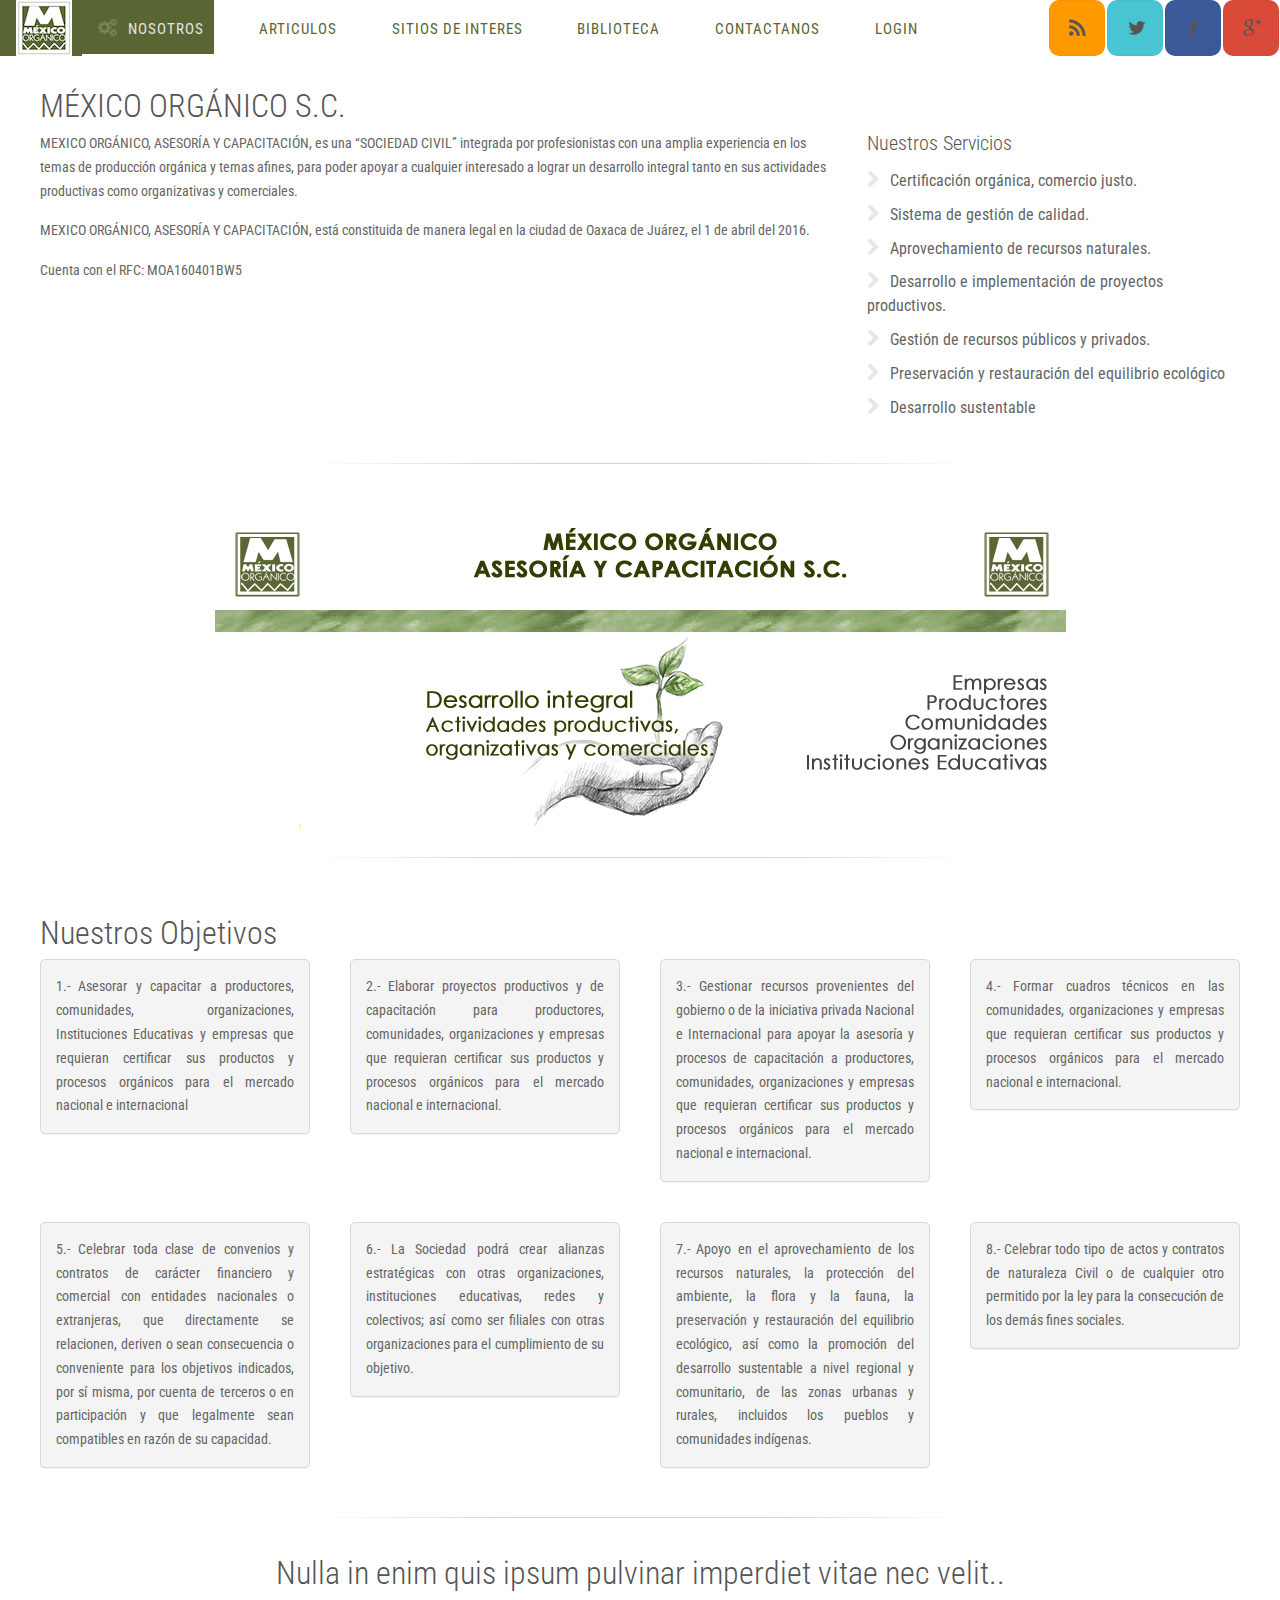
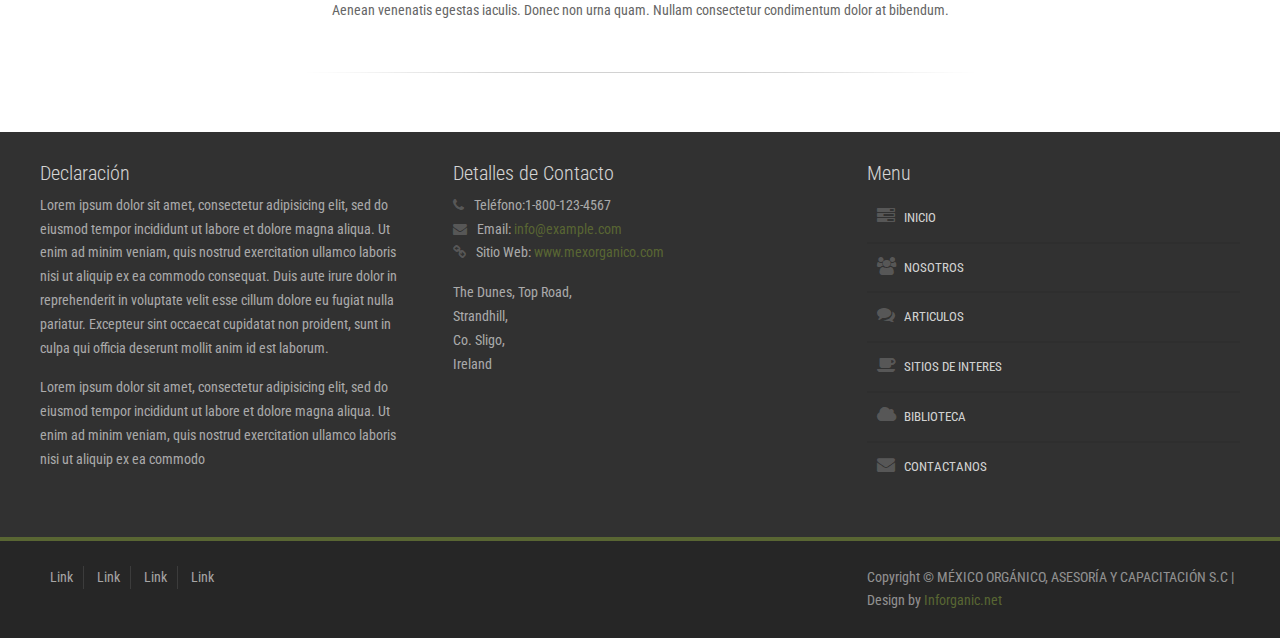
==== commit 505ea972: "segundo cambio" ====
--- a/nosotros.html
+++ b/nosotros.html
@@ -53,20 +53,24 @@
                                     </li>
 
                                     <li>
-                                        <a href="sitios_interes.html"><span class="fa-th ">Sitios de Interes</span></a>
-                                    </li>
-
-                                    <li>
-                                        <a href="bibliote.html"><span class="fa-font ">Biblioteca</span></a>
-                                    </li>
-                                    <li>
-                                        <a href="contact.html" class="fa-comment ">Contactanos</a>
-                                    </li>
+                                        <a href="sitios_interes.php"><span class="fa-th ">Sitios de Interes</span></a>
+                                    </li>
+
+                                    <li>
+                                        <a href="bibliote.php"><span class="fa-font ">Biblioteca</span></a>
+                                    </li>
+                                    <li>
+                                        <a href="contact.php" class="fa-comment ">Contactanos</a>
+                                    </li>
+                                    <li>
+                                        <a href="login.php" class="fa-comment ">Login</a>
+                                    </li>
+
                                 </ul>
                             </div>
                         </div>
                         <div class="col-md-3 no-padding">
-                            <ul class="social-icons pull-right">
+                            <ul class="social-icons rounded color pull-right">
                                 <li class="social-rss">
                                     <a href="#" target="_blank" title="RSS"></a>
                                 </li>
@@ -135,68 +139,121 @@
                                     <img src="assets/img/nosotros.png" alt="filler image" style="margin: 0 auto; display: block;">
                                 </div>
                             </div>
-                            <div class="row">
-                                <div class="col-md-6 text-right animate fadeInLeft">
-                                    <h4>Iusto odio dignissimos</h4>
-                                    <p>Mirum est notare quam littera gothica, quam nunc putamus parum claram, anteposuerit litterarum formas humanitatis per seacula quarta decima.</p>
-                                    <h4>Fusce condimentum</h4>
-                                    <p>Mirum est notare quam littera gothica, quam nunc putamus parum claram, anteposuerit litterarum formas humanitatis per seacula quarta decima.</p>
-                                </div>
-                                <div class="col-md-6 animate fadeInRight">
-                                    <h4>Fusce condimentum</h4>
-                                    <p>Mirum est notare quam littera gothica, quam nunc putamus parum claram, anteposuerit litterarum formas humanitatis per seacula quarta decima.</p>
-                                    <h4>Quam nunc putamus</h4>
-                                    <p>Mirum est notare quam littera gothica, quam nunc putamus parum claram, anteposuerit litterarum formas humanitatis per seacula quarta decima.</p>
-                                </div>
-                            </div>
+                            <!--<div class="row">
+                                <div class="col-md-12 animate">
+                                    <h2>Nuestros Objetivos</h2>
+                                </div>
+                                <div class="col-md-4 text-left animate fadeInLeft">
+                                    <h4>1.- Asesorar y capacitar a productores, comunidades, organizaciones, Instituciones Educativas y empresas que requieran certificar sus productos y procesos orgánicos para el mercado nacional e internacional</h4>
+                                    
+                                    <h4>
+                                        4.- Formar cuadros técnicos en las comunidades, organizaciones y empresas que requieran certificar sus productos y procesos orgánicos para el mercado nacional e internacional.
+                                    </h4>
+                                   
+                                </div>
+                                <div class="col-md-4 animate fadeInRight">
+                                    <h4>2.- Elaborar proyectos productivos y de capacitación para productores, comunidades, organizaciones y empresas que requieran certificar sus productos y procesos orgánicos para el mercado nacional e internacional.</h4>
+                                   
+                                    <h4>
+                                        5.- Celebrar toda clase de convenios y contratos de carácter financiero y comercial con entidades nacionales o extranjeras, que directamente se relacionen, deriven o sean consecuencia o conveniente para los objetivos indicados, por sí misma, por cuenta de terceros o en participación y que legalmente sean compatibles en razón de su capacidad.
+                                    </h4>
+                                    
+                                </div>
+                                <div class="col-md-4 animate fadeInRight">
+                                    <h4>3.- Gestionar recursos provenientes del gobierno o de la iniciativa privada Nacional e Internacional para apoyar la asesoría y procesos de capacitación a productores, comunidades, organizaciones y empresas que requieran certificar sus productos y procesos orgánicos para el mercado nacional e internacional.</h4>
+                                    
+                                    <h4>
+                                        6.- La Sociedad podrá crear alianzas estratégicas con otras organizaciones, instituciones educativas, redes y colectivos; así como ser filiales con otras organizaciones para el cumplimiento de su objetivo.
+                                    </h4>
+                                   
+                                </div>
+
+                            </div>-->
                             <hr class="margin-top-20 margin-bottom-30">
                             <!-- Top Panels -->
                             <div class="row padding-top-20">
+                                <div class="col-md-12 animate">
+                                    <h2>Nuestros Objetivos</h2>
+                                </div>
                                 <div class="col-md-3 animate fadeInLeft">
                                     <div class="panel panel-default">
-                                        <div class="panel-heading text-center">
-                                            <i class="fa fa-tasks fa-4x"></i>
-                                        </div>
-                                        <div class="panel-body text-center">
-                                            <h3 class="margin-bottom-10">Responsive Layout</h3>
-                                            Mirum est notare quam littera gothica, quam nunc putamus parum claram, anteposuerit litterarum formas humanitatis per seacula quarta decima.
+  
+                                        <div class="panel-body text-justify">
+                                            
+                                           1.- Asesorar y capacitar a productores, comunidades, organizaciones, Instituciones Educativas y empresas que requieran certificar sus productos y procesos orgánicos para el mercado nacional e internacional
                                         </div>
                                     </div>
                                 </div>
                                 <div class="col-md-3 animate fadeIn">
                                     <div class="panel panel-default">
-                                        <div class="panel-heading text-center">
-                                            <i class="fa fa-twitter fa-4x"></i>
-                                        </div>
-                                        <div class="panel-body text-center">
-                                            <h3 class="margin-bottom-10">Bootstrap 3</h3>
-                                            Mirum est notare quam littera gothica, quam nunc putamus parum claram, anteposuerit litterarum formas humanitatis per seacula quarta decima.
+
+                                        <div class="panel-body text-justify">
+                                            
+                                            2.- Elaborar proyectos productivos y de capacitación para productores, comunidades, organizaciones y empresas que requieran certificar sus productos y procesos orgánicos para el mercado nacional e internacional.
                                         </div>
                                     </div>
                                 </div>
                                 <div class="col-md-3 animate fadeIn">
                                     <div class="panel panel-default">
-                                        <div class="panel-heading text-center">
-                                            <i class="fa fa-code fa-4x"></i>
-                                        </div>
-                                        <div class="panel-body text-center">
-                                            <h3 class="margin-bottom-10">Clean Code</h3>
-                                            Mirum est notare quam littera gothica, quam nunc putamus parum claram, anteposuerit litterarum formas humanitatis per seacula quarta decima.
+
+                                        <div class="panel-body text-justify">
+                                            
+                                            3.- Gestionar recursos provenientes del gobierno o de la iniciativa privada Nacional e Internacional para apoyar la asesoría y procesos de capacitación a productores, comunidades, organizaciones y empresas que requieran certificar sus productos y procesos orgánicos para el mercado nacional e internacional.
                                         </div>
                                     </div>
                                 </div>
                                 <div class="col-md-3 animate fadeInRight">
                                     <div class="panel panel-default">
-                                        <div class="panel-heading text-center">
-                                            <i class="fa fa-list-ul fa-4x"></i>
-                                        </div>
-                                        <div class="panel-body text-center">
-                                            <h3 class="margin-bottom-10">Loaded</h3>
-                                            Mirum est notare quam littera gothica, quam nunc putamus parum claram, anteposuerit litterarum formas humanitatis per seacula quarta decima.
-                                        </div>
-                                    </div>
-                                </div>
-                            </div>
+
+                                        <div class="panel-body text-justify">
+                                            
+                                            4.- Formar cuadros técnicos en las comunidades, organizaciones y empresas que requieran certificar sus productos y procesos orgánicos para el mercado nacional e internacional.
+                                        </div>
+                                    </div>
+                                </div>
+                            </div>
+                            <div class="row padding-top-20">
+                                <div class="col-md-3 animate fadeInLeft">
+                                    <div class="panel panel-default">
+
+                                        <div class="panel-body text-justify">
+                                           
+                                           5.- Celebrar toda clase de convenios y contratos de carácter financiero y comercial con entidades nacionales o extranjeras, que directamente se relacionen, deriven o sean consecuencia o conveniente para los objetivos indicados, por sí misma, por cuenta de terceros o en participación y que legalmente sean compatibles en razón de su capacidad.
+                                        </div>
+                                    </div>
+                                </div>
+                                <div class="col-md-3 animate fadeIn">
+                                    <div class="panel panel-default">
+
+                                        <div class="panel-body text-justify">
+
+                                            6.- La Sociedad podrá crear alianzas estratégicas con otras organizaciones, instituciones educativas, redes y colectivos; así como ser filiales con otras organizaciones para el cumplimiento de su objetivo.
+                                        </div>
+                                    </div>
+                                </div>
+                                <div class="col-md-3 animate fadeIn">
+                                    <div class="panel panel-default">
+
+                                        <div class="panel-body text-justify">
+
+                                            7.- Apoyo en el aprovechamiento de los recursos naturales, la protección del ambiente, la flora y la fauna, la preservación y restauración del equilibrio ecológico, así como la promoción del desarrollo sustentable a nivel regional y comunitario, de las zonas urbanas y rurales, incluidos los pueblos y comunidades indígenas.
+                                        </div>
+                                    </div>
+                                </div>
+                                <div class="col-md-3 animate fadeInRight">
+                                    <div class="panel panel-default">
+
+                                        <div class="panel-body text-justify">
+
+                                            8.- Celebrar todo tipo de actos y contratos de naturaleza Civil o de cualquier otro permitido por la ley para la consecución de los demás fines sociales.
+                                        </div>
+                                    </div>
+                                </div>
+                            </div>
+
+
+
+
                             <!-- End Top Panels -->
                             <hr class="margin-top-3	0">
                             <!-- Middle Text -->
@@ -220,9 +277,19 @@
                         <!-- Disclaimer -->
                         <div class="col-md-4">
                             <h3 class="class margin-bottom-10">Declaración</h3>
-                            <p>All stock images on this template demo are for presentation purposes only, intended to represent a live site and are not included with the template or in any of the Joomla51 club membership plans.</p>
-                            <p>Most of the images used here are available from
-                                <a href="http://www.shutterstock.com/" target="_blank">shutterstock.com</a>. Links are provided if you wish to purchase them from their copyright owners.</p>
+                            <p>
+                                Lorem ipsum dolor sit amet, consectetur adipisicing elit, sed do eiusmod
+                                tempor incididunt ut labore et dolore magna aliqua. Ut enim ad minim veniam,
+                                quis nostrud exercitation ullamco laboris nisi ut aliquip ex ea commodo
+                                consequat. Duis aute irure dolor in reprehenderit in voluptate velit esse
+                                cillum dolore eu fugiat nulla pariatur. Excepteur sint occaecat cupidatat non
+                                proident, sunt in culpa qui officia deserunt mollit anim id est laborum.
+                            </p>
+                            <p>
+                                Lorem ipsum dolor sit amet, consectetur adipisicing elit, sed do eiusmod
+                                tempor incididunt ut labore et dolore magna aliqua. Ut enim ad minim veniam,
+                                quis nostrud exercitation ullamco laboris nisi ut aliquip ex ea commodo
+                            </p>
                         </div>
                         <!-- End Disclaimer -->
                         <!-- Contact Details -->
--- a/assets/css/nexus.css
+++ b/assets/css/nexus.css
@@ -742,7 +742,7 @@
   font-weight: normal;
   letter-spacing: 1px;
   line-height: normal;
-  padding: 19px 16px 20px;
+  padding: 19px 10px 16px 16px;
   text-transform: uppercase;
   display: block;
 }
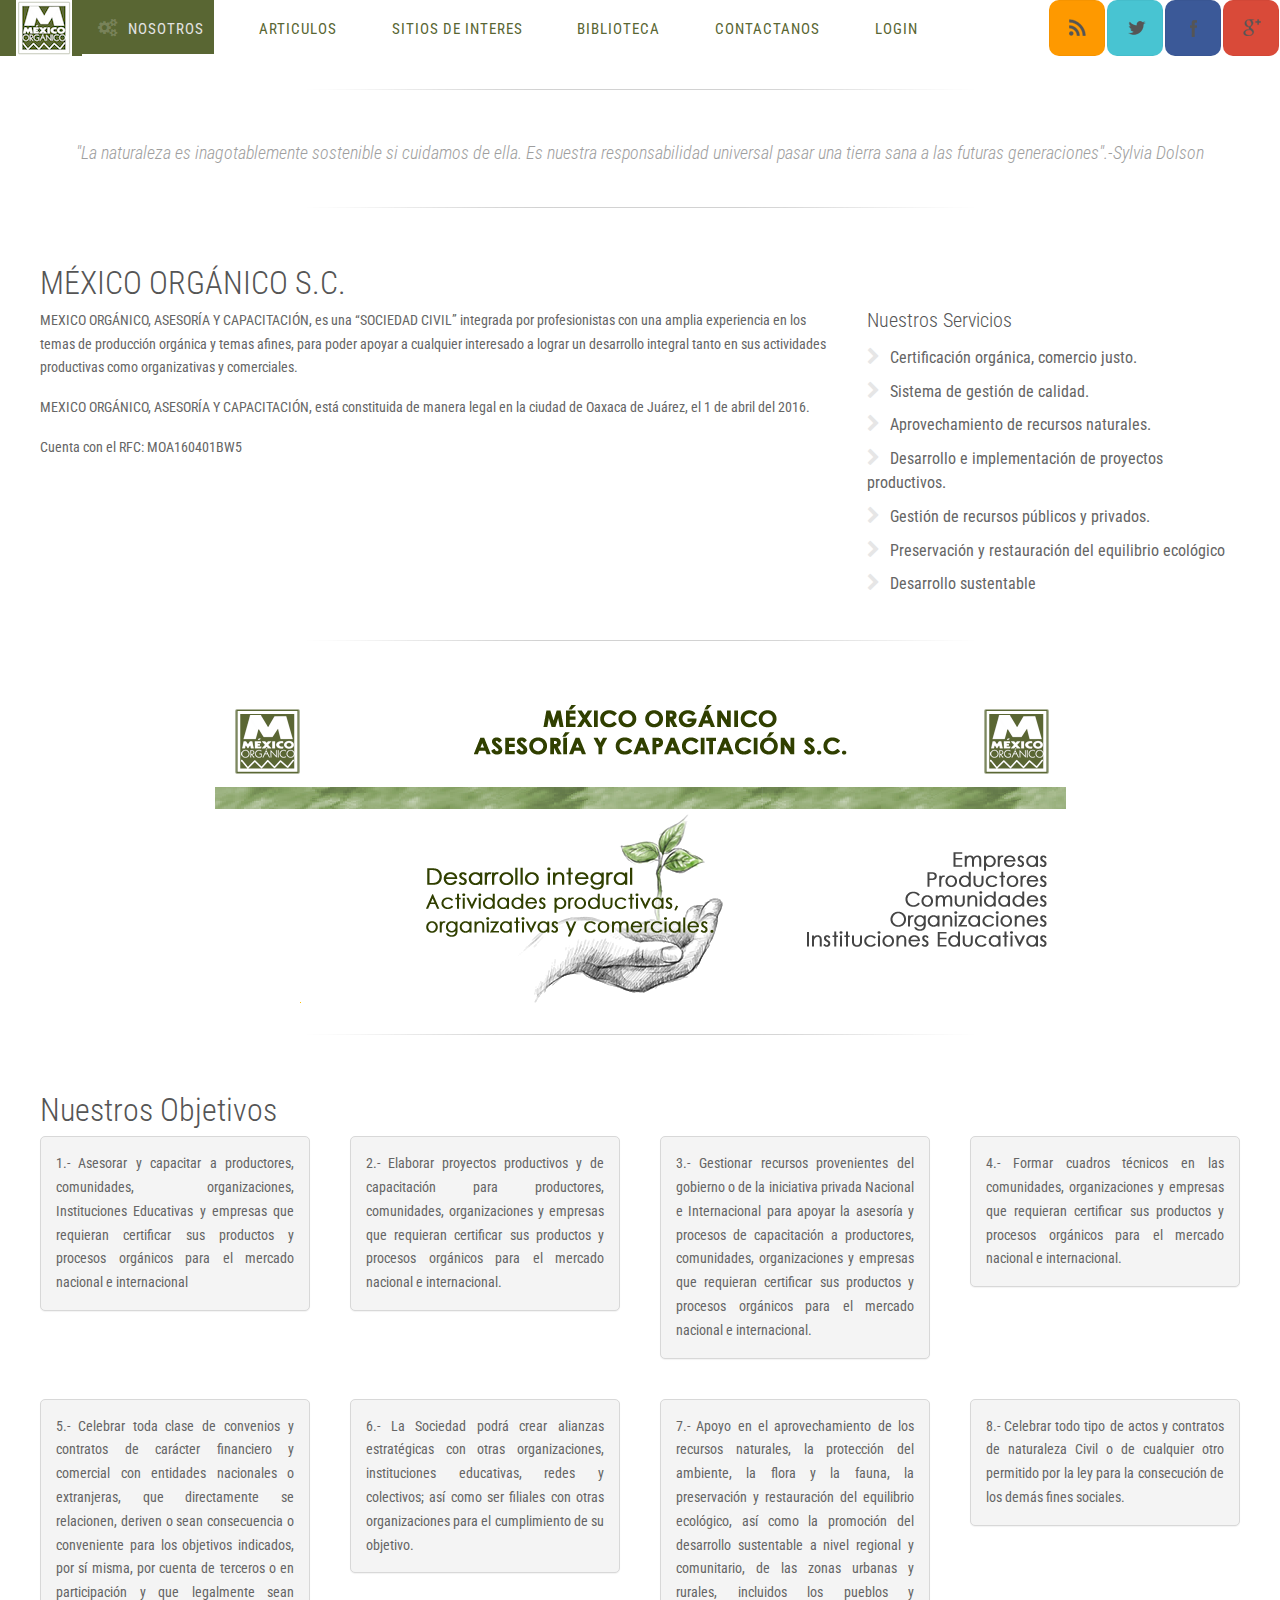
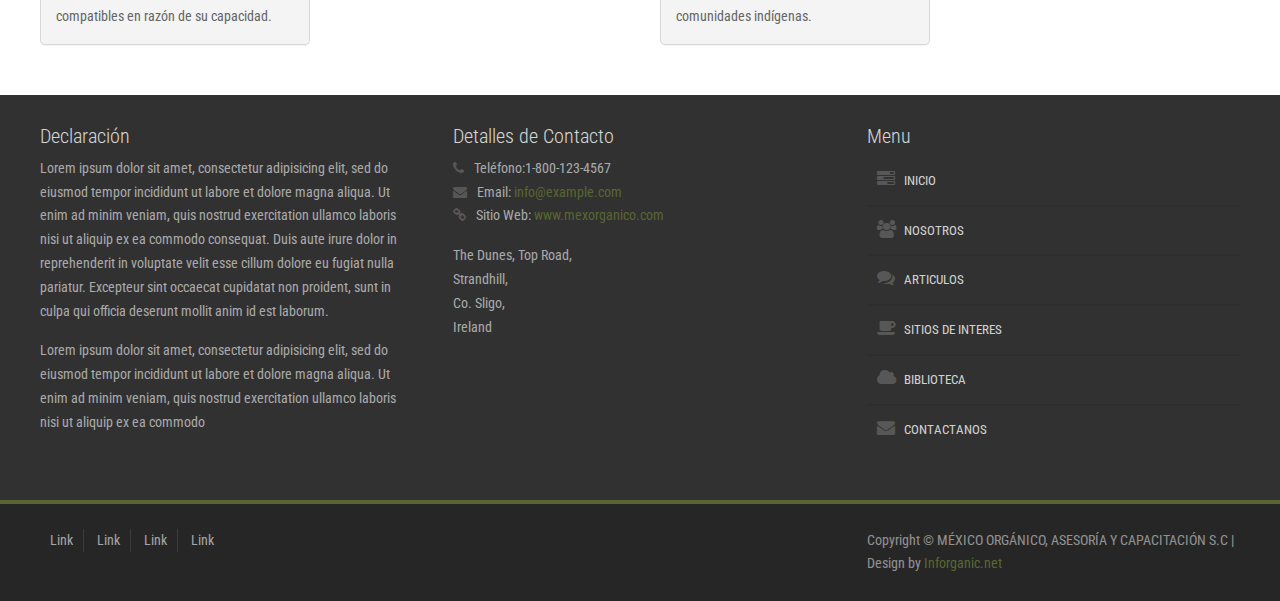
==== commit 899e2fc5: "cambio index" ====
--- a/nosotros.html
+++ b/nosotros.html
@@ -39,10 +39,10 @@
                             <div class="visible-lg">
                                 <ul id="hornavmenu" class="nav navbar-nav" >
                                     <li class="hidden-xs hidden-sm">
-                                        <a href="index.html" style="padding-top:0px;padding-bottom:0px;"><img src="assets/img/menu.png" alt=""></a>
+                                        <a href="index.php" style="padding-top:0px;padding-bottom:0px;"><img src="assets/img/menu.png" alt=""></a>
                                     </li>
                                     <li class="visible-xs visible-sm">
-                                        <a href="index.html">Inicio</a>
+                                        <a href="index.php">Inicio</a>
                                     </li>
                                     <li>
                                         <a class="active" href="nosotros.html"><span class="fa-gears ">Nosotros</span></a>
@@ -57,7 +57,7 @@
                                     </li>
 
                                     <li>
-                                        <a href="bibliote.php"><span class="fa-font ">Biblioteca</span></a>
+                                        <a href="biblioteca.php"><span class="fa-font ">Biblioteca</span></a>
                                     </li>
                                     <li>
                                         <a href="contact.php" class="fa-comment ">Contactanos</a>
@@ -92,6 +92,18 @@
             <!-- === END HEADER === -->
             <!-- === BEGIN CONTENT === -->
             <div id="content">
+                            <!-- End Top Panels -->
+                            <hr class="margin-top-3 0">
+                            <!-- Middle Text -->
+                            <div class="row">
+                                <div class="col-md-12 text-center margin-top-10 animate fadeInUp">
+                                    <h4 class="text-center"><i>"La naturaleza es inagotablemente sostenible si cuidamos de ella. Es nuestra responsabilidad universal pasar una tierra sana a las futuras generaciones".-Sylvia Dolson</i></h4>
+                                    
+                                </div>
+                            </div>
+                            <!-- End Middle Text -->
+                            <hr>
+
                 <div class="container background-white">
                     <div class="row margin-vert-30">
                         <div class="col-md-12">
@@ -254,17 +266,7 @@
 
 
 
-                            <!-- End Top Panels -->
-                            <hr class="margin-top-3	0">
-                            <!-- Middle Text -->
-                            <div class="row">
-                                <div class="col-md-12 text-center margin-top-10 animate fadeInUp">
-                                    <h2 class="text-center">Nulla in enim quis ipsum pulvinar imperdiet vitae nec velit..</h2>
-                                    <p class="text-center margin-bottom-20">Aenean venenatis egestas iaculis. Donec non urna quam. Nullam consectetur condimentum dolor at bibendum.</p>
-                                </div>
-                            </div>
-                            <!-- End Middle Text -->
-                            <hr>
+
                         </div>
                     </div>
                 </div>
@@ -315,7 +317,7 @@
                             <h3 class="margin-bottom-10">Menu</h3>
                             <ul class="menu">
                                 <li>
-                                    <a class="fa-tasks" href="index.html">Inicio</a>
+                                    <a class="fa-tasks" href="index.php">Inicio</a>
                                 </li>
                                 <li>
                                     <a class="fa-users" href="nosotros.html">Nosotros</a>
